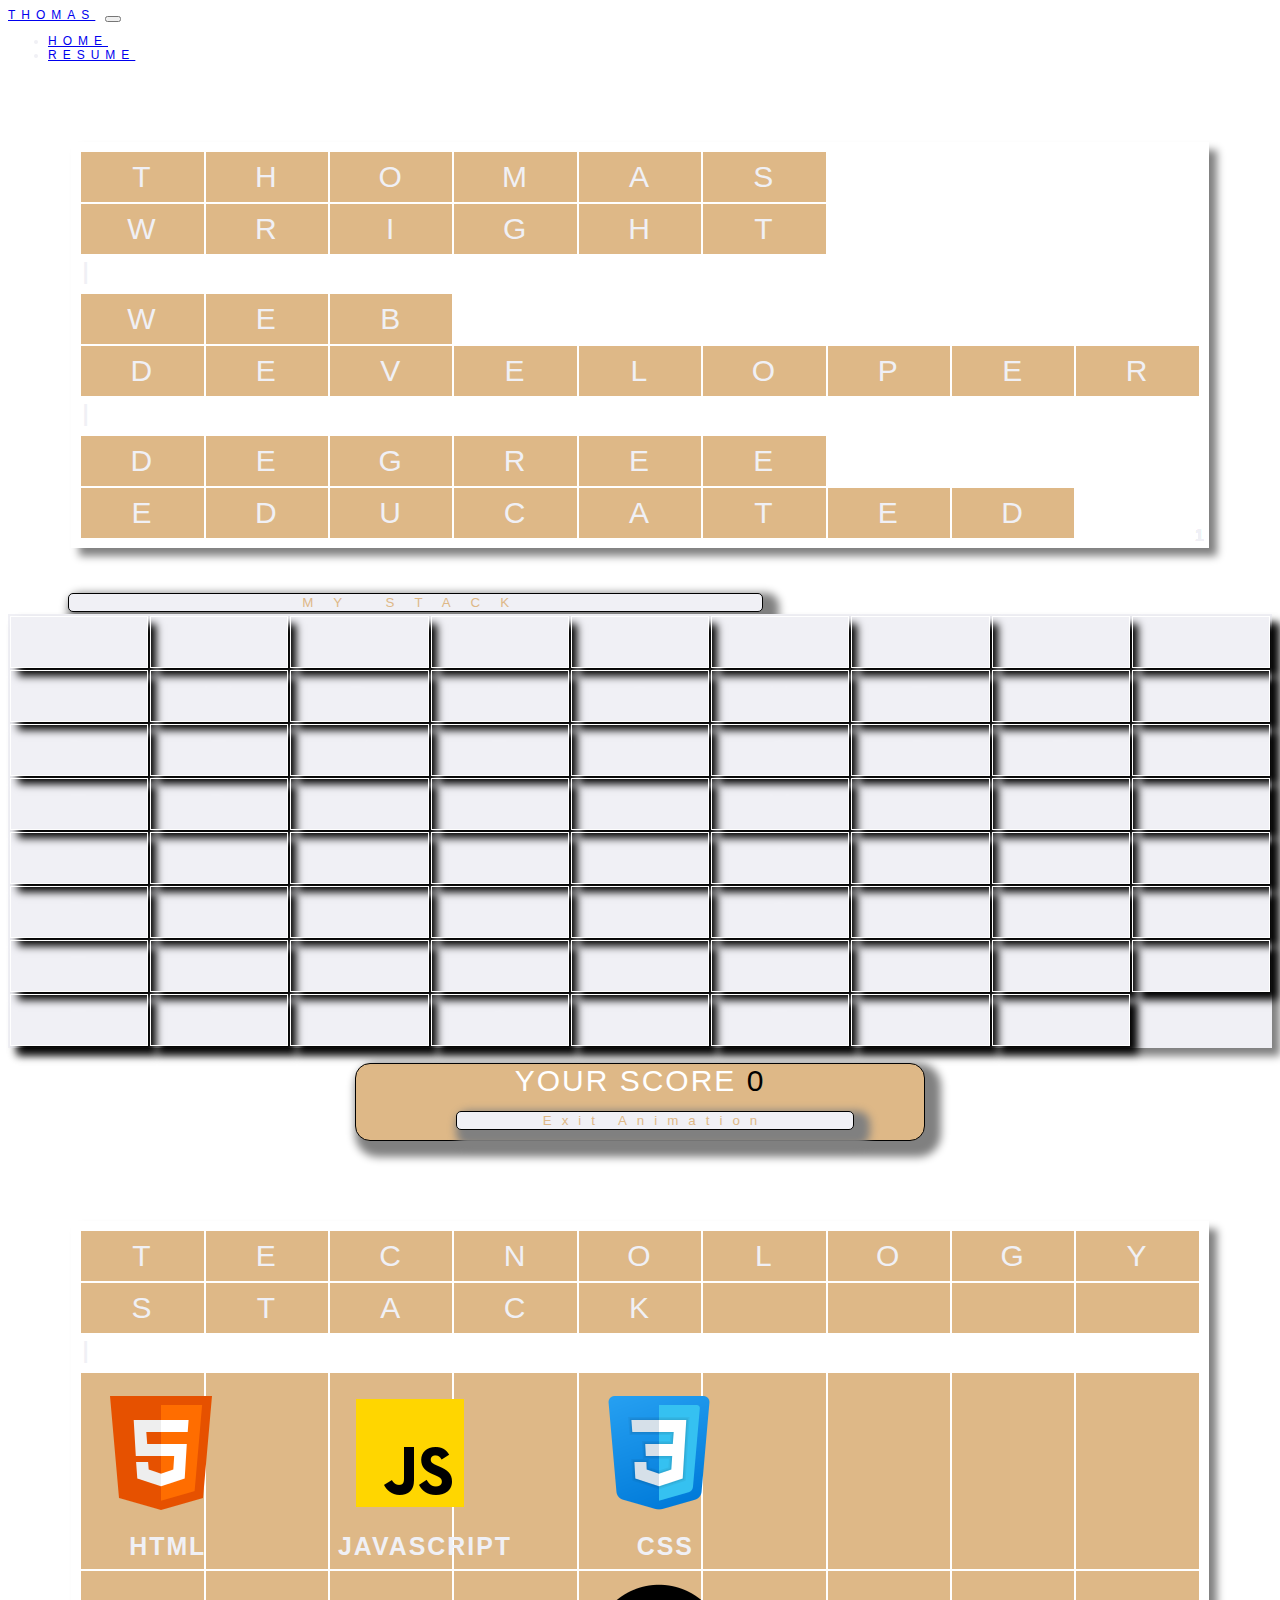
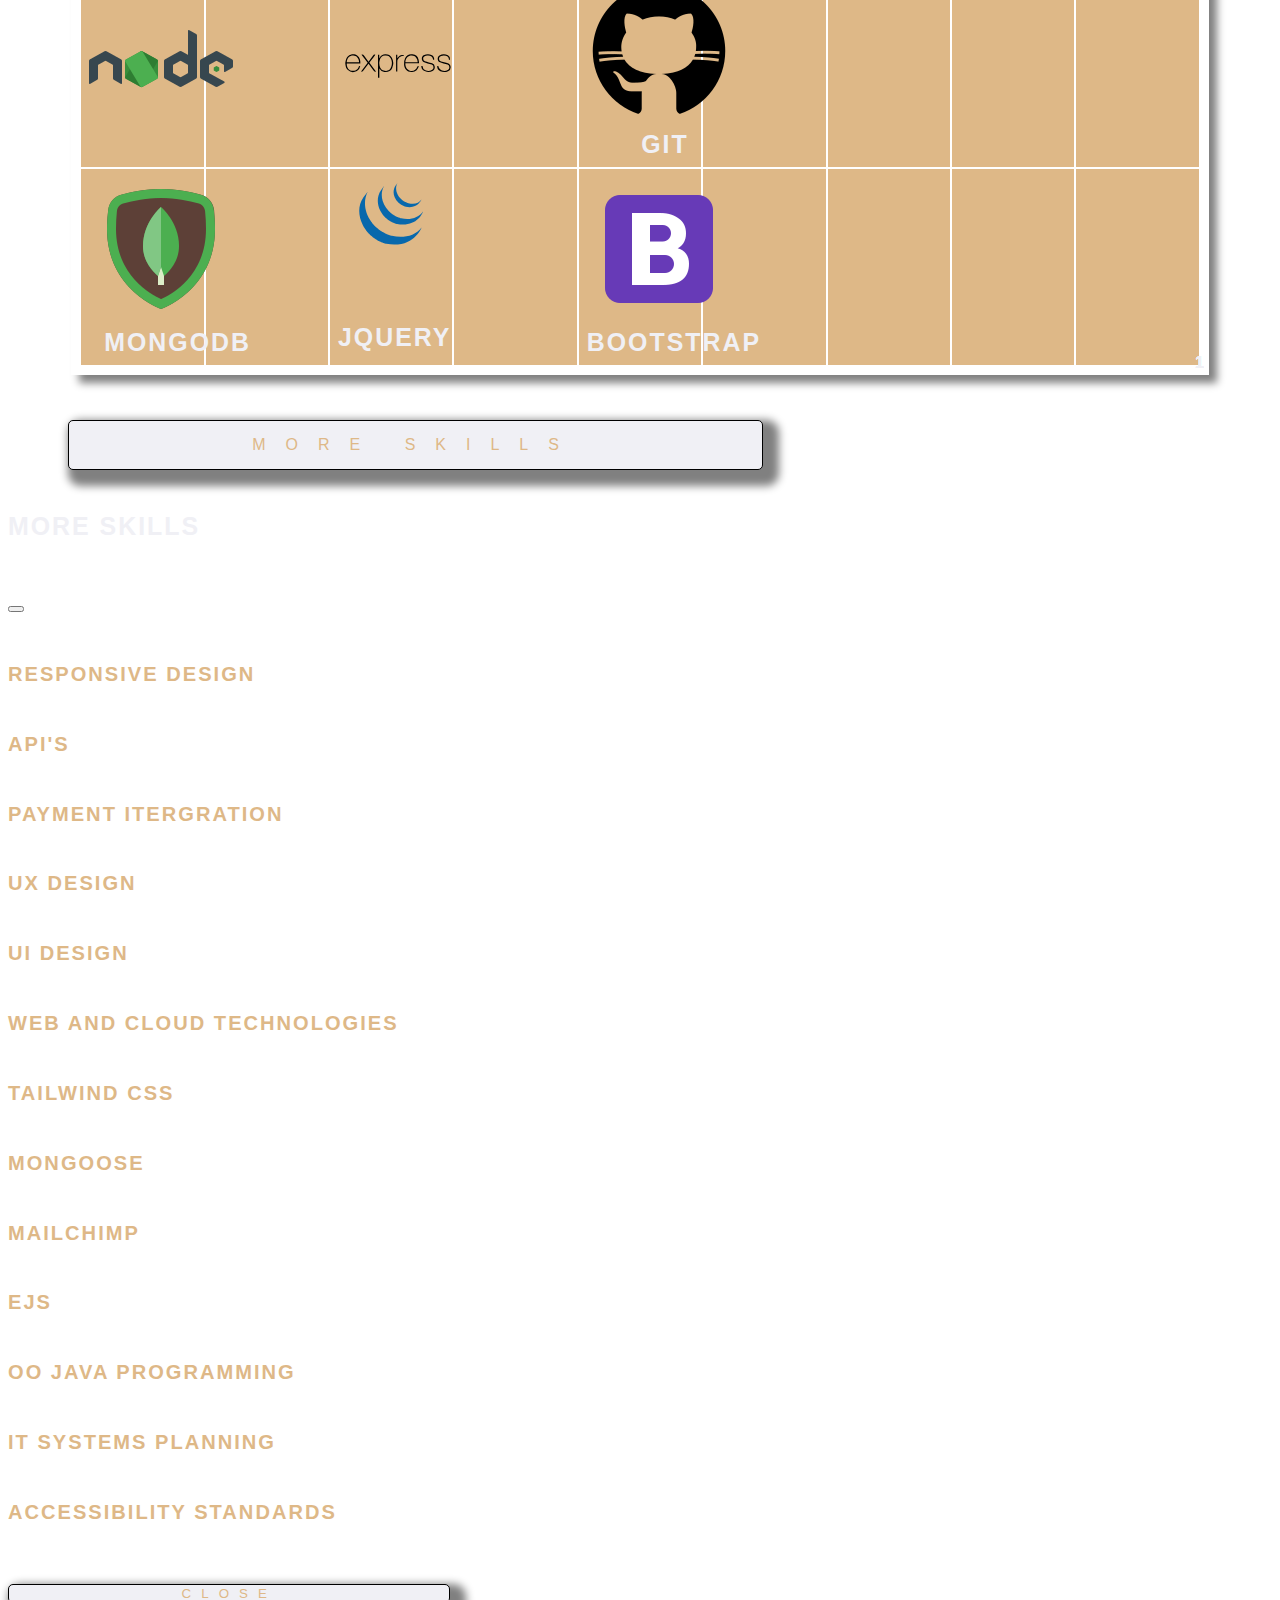
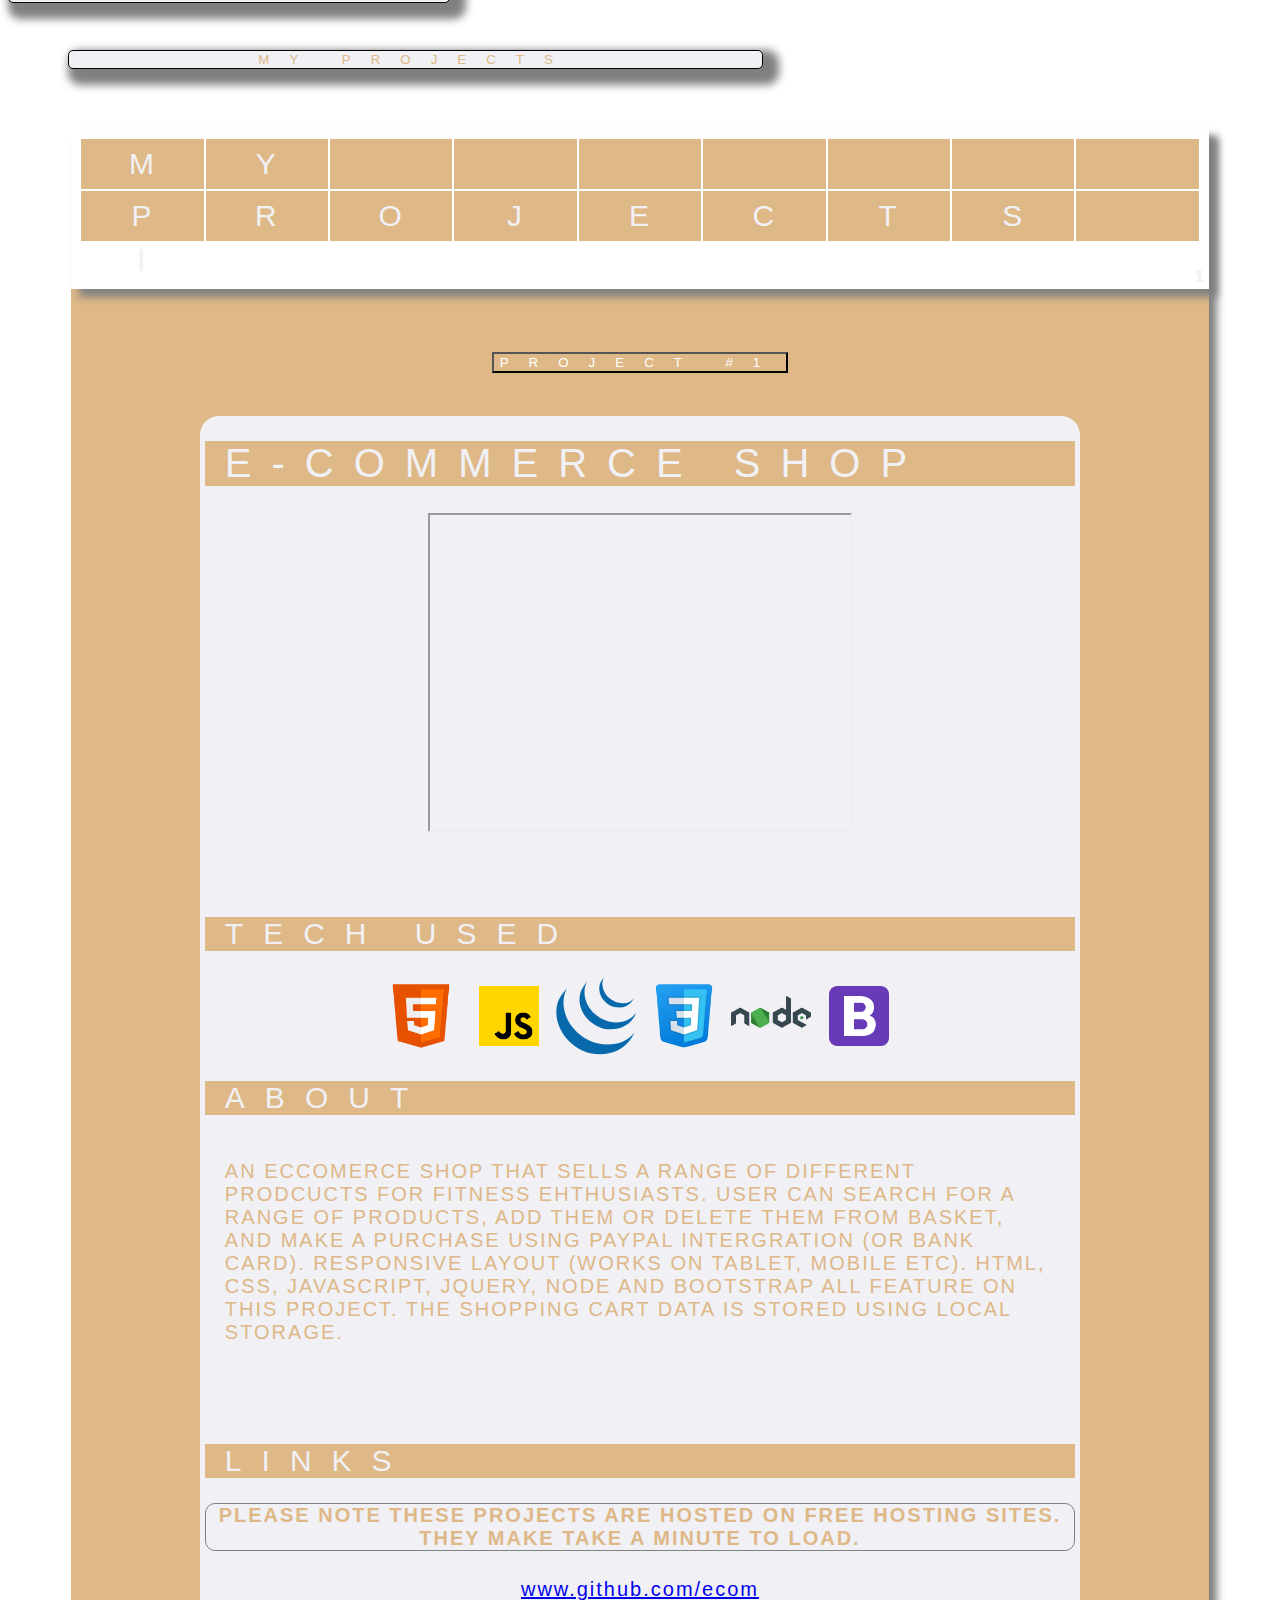
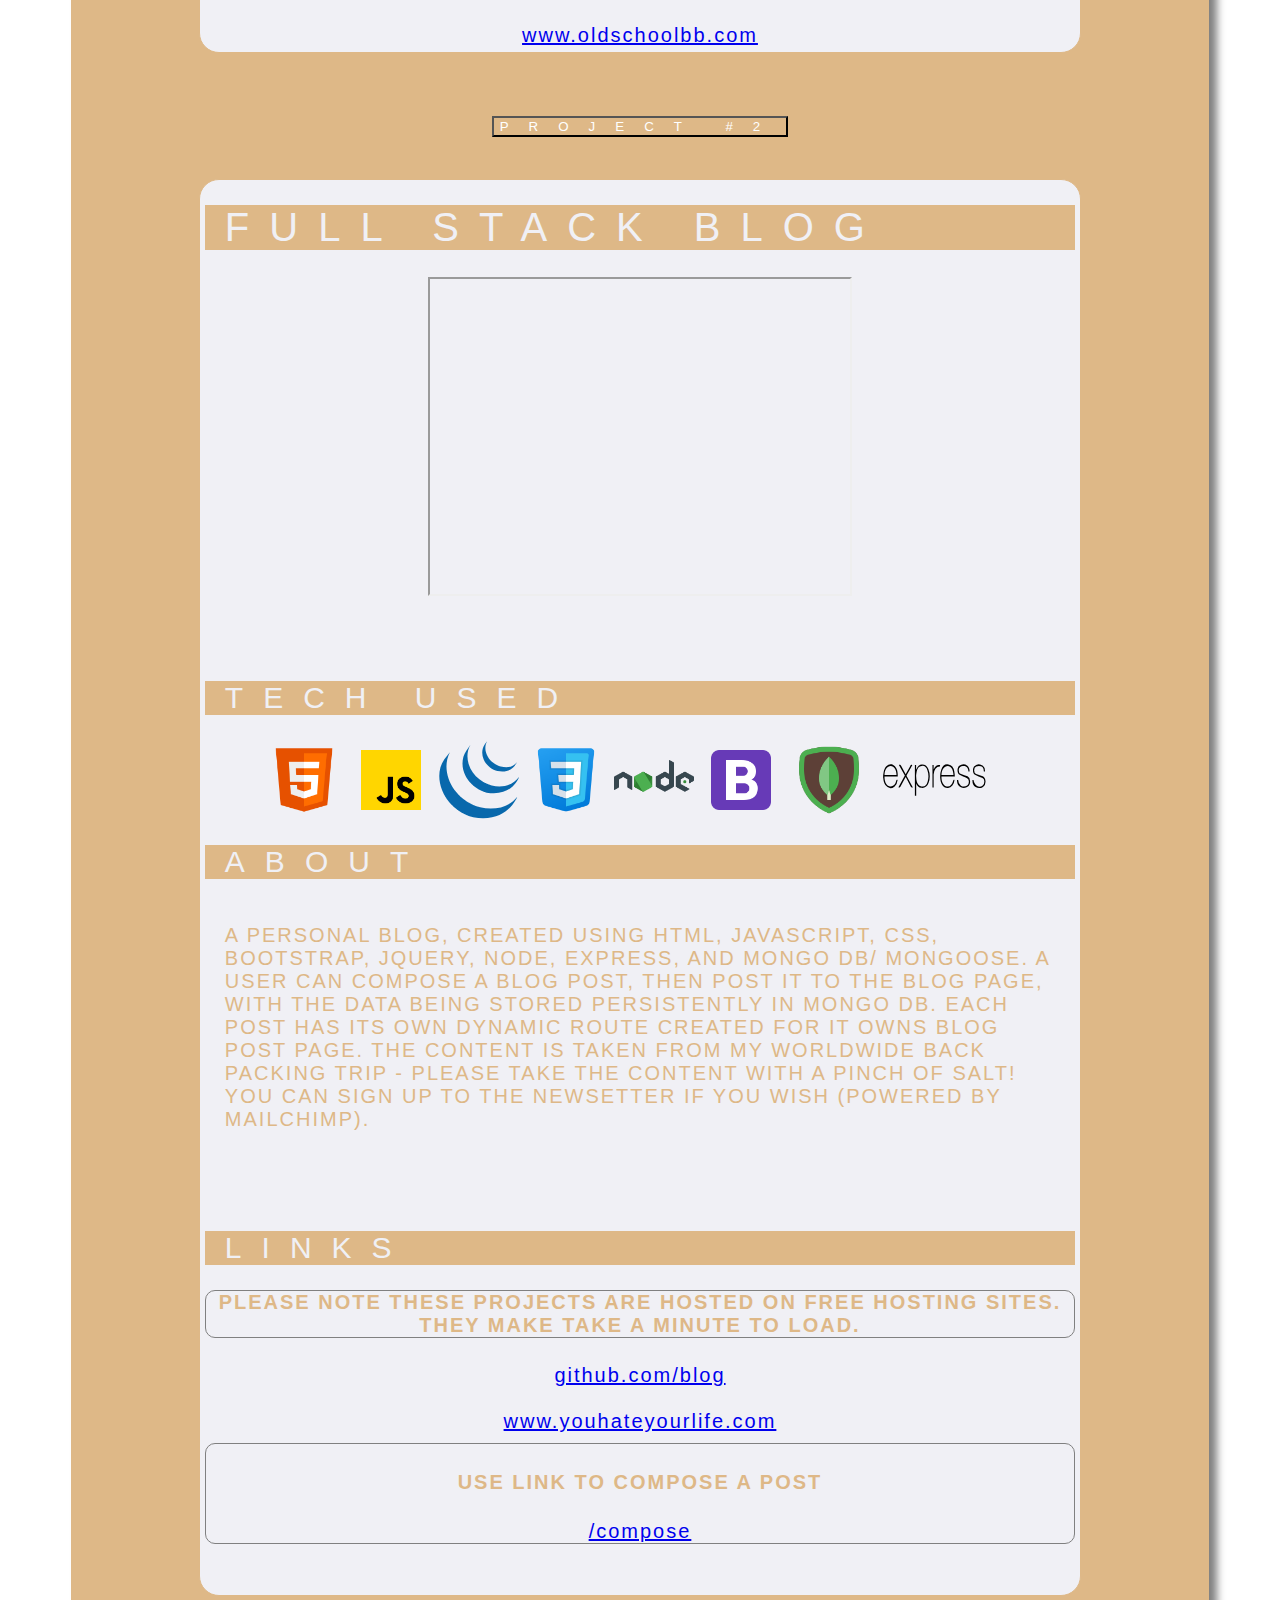
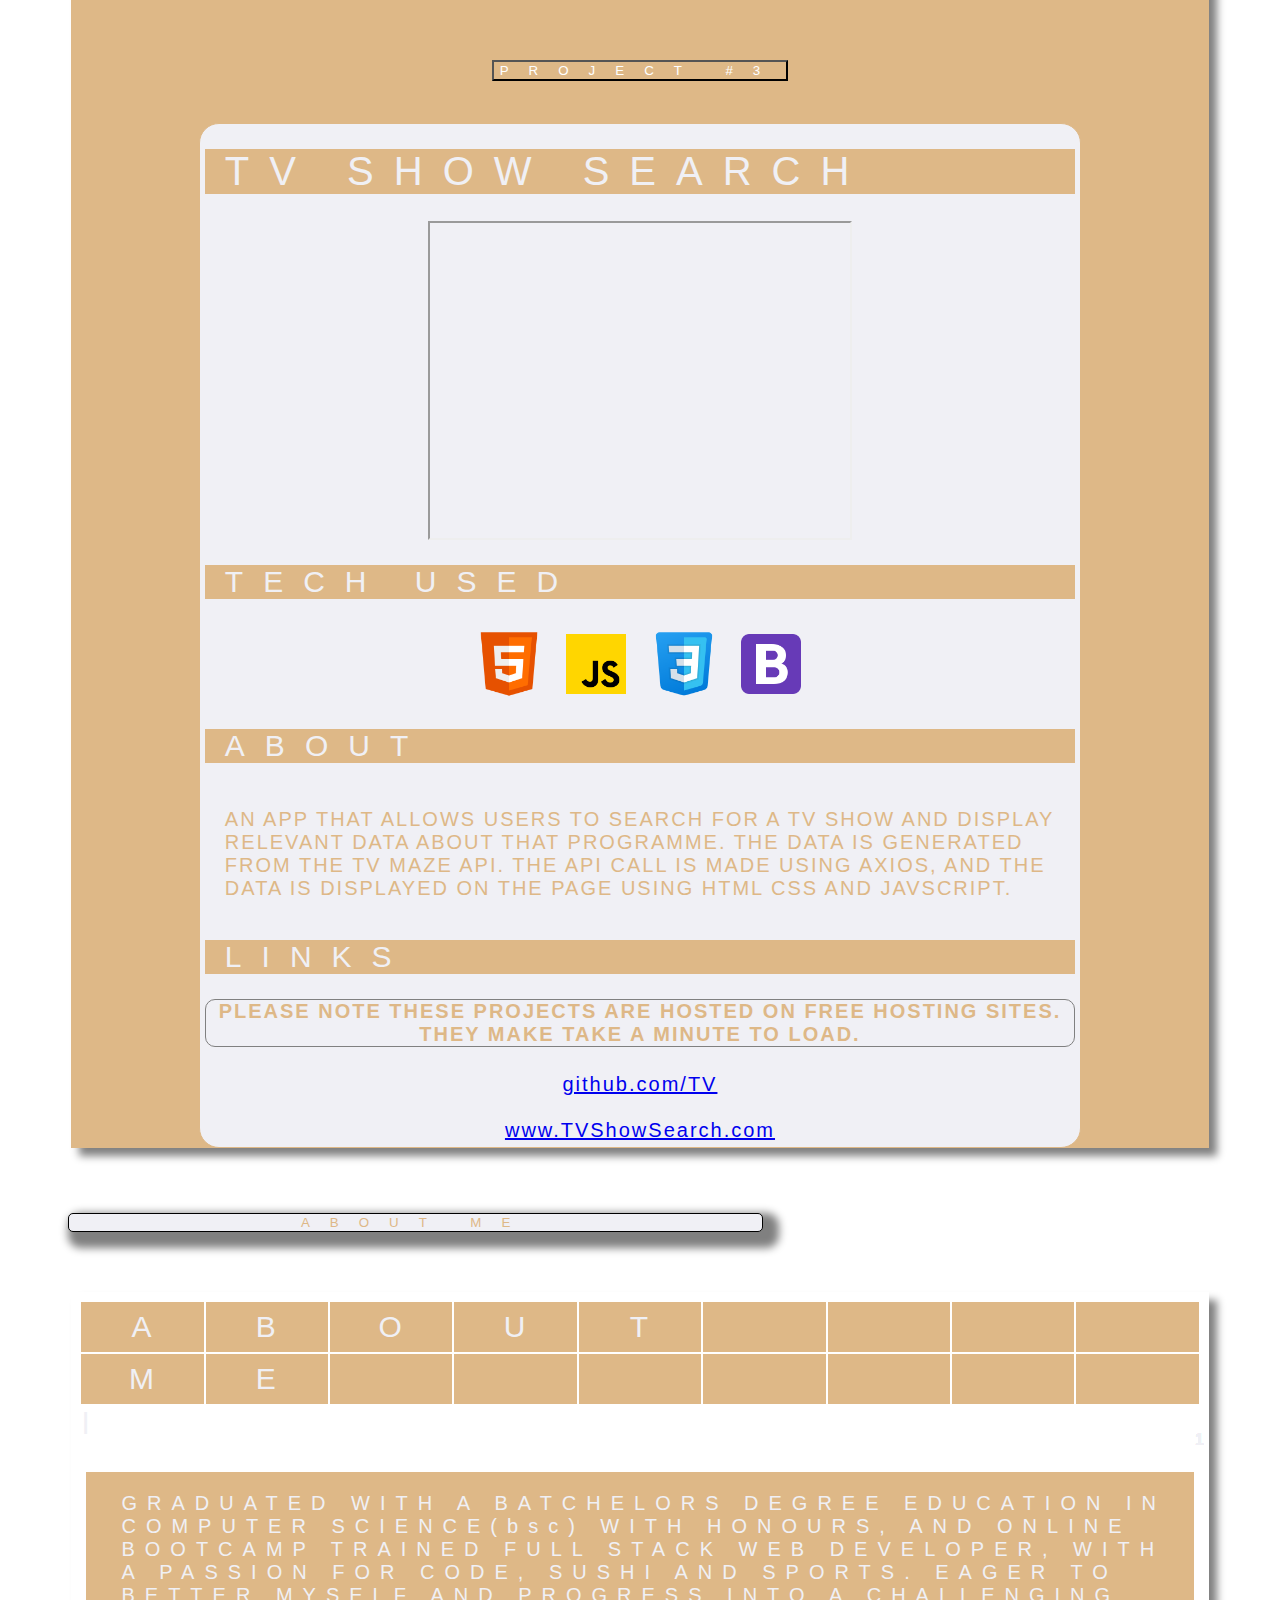
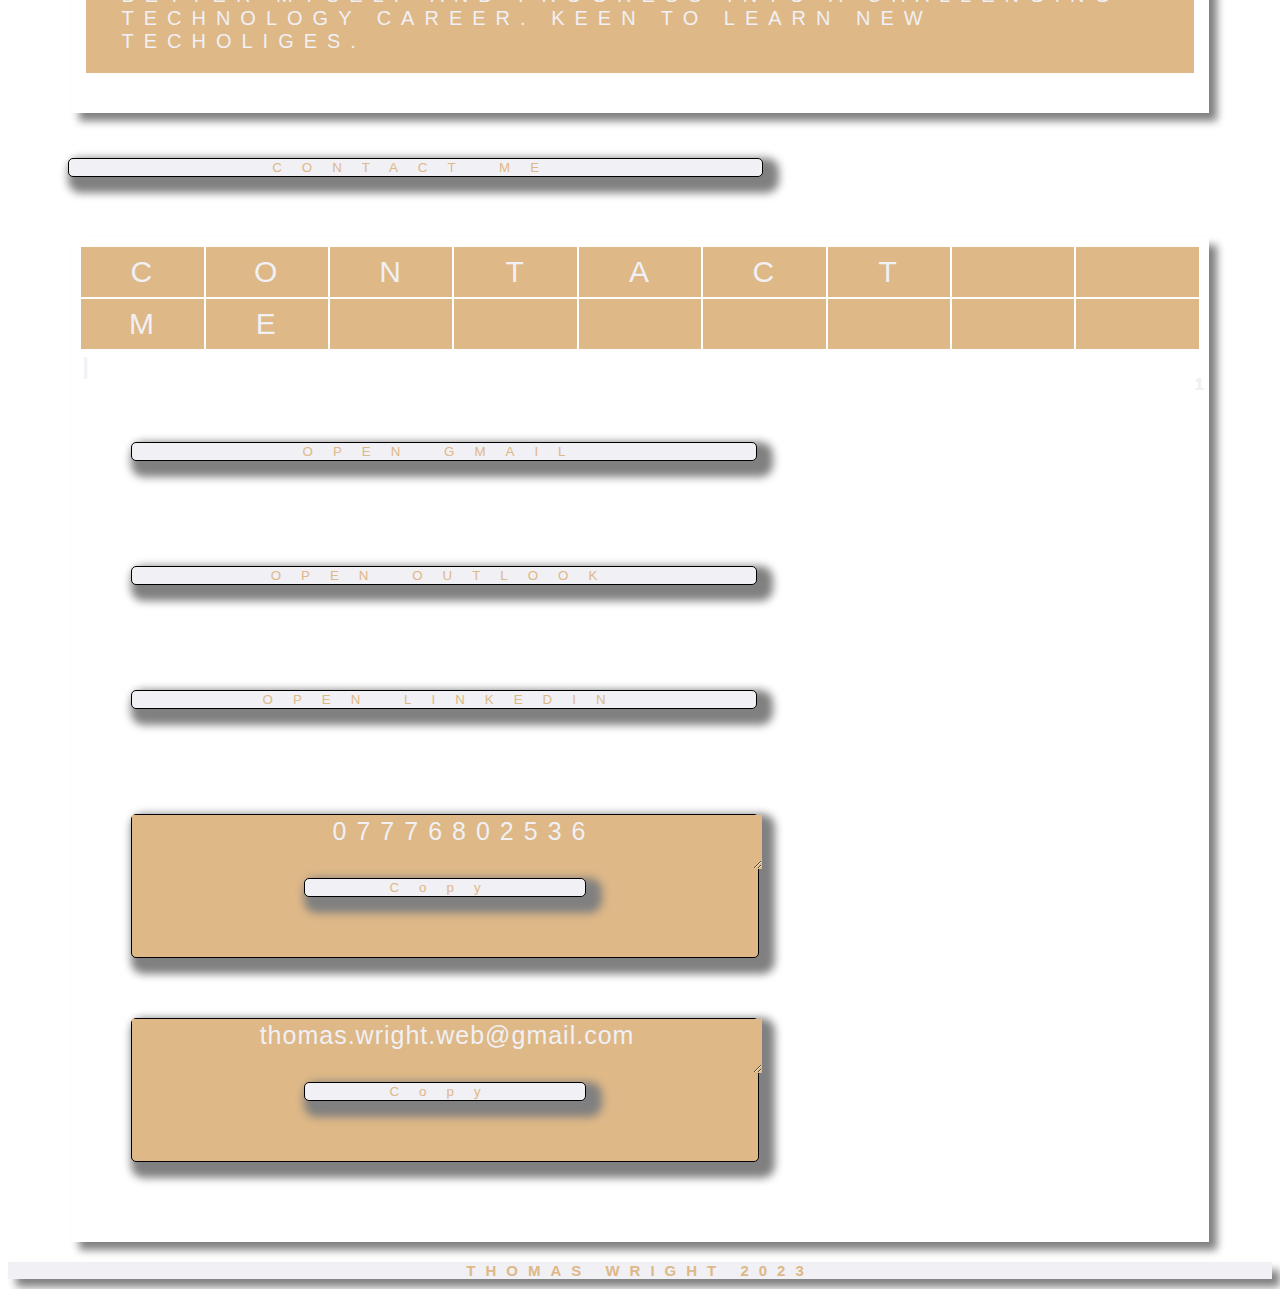
==== index.html @ 9de0d14c "Add files via upload" ====
<!DOCTYPE html>

<html>

<head>
   <meta charset="utf-8">
   <meta http-equiv="X-UA-Compatible" content="IE=edge">
   <title>Tommy Wright </title>
   <meta name="description" content="">
   <meta name="viewport" content="width=device-width, initial-scale=1">

   <link rel="stylesheet" href="https://cdnjs.cloudflare.com/ajax/libs/animate.css/4.1.1/animate.min.css" />
   <script src="https://code.jquery.com/jquery-3.6.3.js" integrity="sha256-nQLuAZGRRcILA+6dMBOvcRh5Pe310sBpanc6+QBmyVM="
      crossorigin="anonymous"></script>
   <script src="https://cdn.jsdelivr.net/npm/@popperjs/core@2.11.6/dist/umd/popper.min.js"
      integrity="sha384-oBqDVmMz9ATKxIep9tiCxS/Z9fNfEXiDAYTujMAeBAsjFuCZSmKbSSUnQlmh/jp3"
      crossorigin="anonymous"></script>

   <link href="https://cdn.jsdelivr.net/npm/bootstrap@5.3.0-alpha1/dist/css/bootstrap.min.css" rel="stylesheet"
      integrity="sha384-GLhlTQ8iRABdZLl6O3oVMWSktQOp6b7In1Zl3/Jr59b6EGGoI1aFkw7cmDA6j6gD" crossorigin="anonymous">
   <link rel="stylesheet" href="styles.css">

</head>

<body>
   <nav class="navbar navbar-expand-lg bg-body-tertiary fixed-top" id="nav">
      <div class="container-fluid">
         <a class="navbar-brand" href="#"> THOMAS</a>
         <button class="navbar-toggler" type="button" data-bs-toggle="collapse" data-bs-target="#navbarNav"
            aria-controls="navbarNav" aria-expanded="false" aria-label="Toggle navigation">
            <span class="navbar-toggler-icon"></span>
         </button>
         <div class="collapse navbar-collapse" id="navbarNav">
            <ul class="navbar-nav">
               <li class="nav-item">
                  <a class="nav-link" href="index.html">HOME</a>
               </li>
               <li class="nav-item">
                  <a class="nav-link" href="resume.html">RESUME</a>
               </li>


            </ul>
         </div>
      </div>
   </nav>


   <div id="second">


   </div>

   <table id="table2" style="width:90%" style="table-layout:fixed">
      <tr>
         <td class="pieceColor">T <span class="number">1</span></td>
         <td class="pieceColor">H <span class="number">1</span></td>
         <td class="pieceColor">O <span class="number">1</span></td>
         <td class="pieceColor">M <span class="number">1</span></td>
         <td class="pieceColor">A <span class="number">1</span></td>
         <td class="pieceColor">S <span class="number">1</span></td>

      </tr>
      <tr>
         <td class="pieceColor">W<span class="number">1</span></td>
         <td class="pieceColor">R <span class="number">1</span></td>
         <td class="pieceColor">I <span class="number">1</span></td>
         <td class="pieceColor">G <span class="number">1</span></td>
         <td class="pieceColor">H <span class="number">1</span></td>
         <td class="pieceColor">T <span class="number">1</span></td>


      </tr>

      <tr>
         <td>l</td>
      </tr>


      <td class="pieceColor">W<span class="number">1</span></td>
      <td class="pieceColor">E <span class="number">1</span></td>
      <td class="pieceColor">B <span class="number">1</span></td>


      </tr>
      <tr>
         <td class="pieceColor">D<span class="number">1</span></td>
         <td class="pieceColor">E <span class="number">1</span></td>
         <td class="pieceColor">V <span class="number">1</span></td>
         <td class="pieceColor">E <span class="number">1</span></td>
         <td class="pieceColor">L <span class="number">1</span></td>
         <td class="pieceColor">O <span class="number">1</span></td>
         <td class="pieceColor">P <span class="number">1</span></td>
         <td class="pieceColor">E <span class="number">1</span></td>
         <td class="pieceColor">R <span class="number">1</span></td>
      </tr>
      <tr>
         <td>l</td>
      </tr>
      <tr>
         <td class="pieceColor">D<span class="number">1</span></td>
         <td class="pieceColor">E <span class="number">1</span></td>
         <td class="pieceColor">G <span class="number">1</span></td>
         <td class="pieceColor">R <span class="number">1</span></td>
         <td class="pieceColor">E <span class="number">1</span></td>
         <td class="pieceColor">E <span class="number">1</span></td>


      </tr>
      <tr>

         <td class="pieceColor">E <span class="number">1</span></td>
         <td class="pieceColor">D <span class="number">1</span></td>
         <td class="pieceColor">U <span class="number">1</span></td>
         <td class="pieceColor">C <span class="number">1</span></td>
         <td class="pieceColor">A <span class="number">1</span></td>
         <td class="pieceColor">T <span class="number">1</span></td>
         <td class="pieceColor">E <span class="number">1</span></td>
         <td class="pieceColor">D <span class="number">1</span></td>

      </tr>

   </table>

   <button id="continue1">MY STACK</button>


   </div>
   <table id="table" style="width:100%" style="table-layout:fixed">
      <tr>
         <td class="piece"></td>
         <td class="piece"></td>
         <td class="piece"></td>
         <td class="piece"></td>
         <td class="piece"></td>

         <td class="piece" id="piece1">T <span class="number">1</span></td>
         <td class="piece"></td>
         <td class="piece"></td>
         <td class="piece"></td>
      </tr>

      <tr>
         <td class="piece"></td>
         <td class="piece" id="piece7">W <span class="number">4</span></td>
         <td class="piece" id="piece8">R <span class="number">1</span></td>
         <td class="piece" id="piece9">I <span class="number">1</span></td>
         <td class="piece" id="piece10">G <span class="number">2</span></td>
         <td class="piece" id="piece2">H <span class="number">4</span></td>
         <td class="piece" id="piece11">T <span class="number">1</span></td>
         <td class="piece"> </td>
         <td class="piece"> </td>
      </tr>
      <tr>
         <td class="piece" id="piece14">D<span class="number">2</span> </td>
         <td class="piece" id="piece12">E<span class="number">1</span></td>
         <td class="piece" id="piece15">V <span class="number">4</span></td>
         <td class="piece" id="piece16">E<span class="number">1</span></td>
         <td class="piece" id="piece17">L<span class="number">1</span></td>
         <td class="piece" id="piece3">O<span class="number">1</span></td>
         <td class="piece" id="piece18">P<span class="number">3</span></td>
         <td class="piece" id="piece19">E<span class="number">1</span></td>
         <td class="piece" id="piece20">R<span class="number">1</span></td>
      </tr>
      <tr>
         <td class="piece" id="piece21">E <span class="number">1</span></td>
         <td class="piece" id="piece13">B<span class="number">3</span></td>
         <td class="piece"></td>
         <td class="piece"></td>
         <td class="piece"></td>
         <td class="piece" id="piece4">M<span class="number">3</span></td>
         <td class="piece"></td>
         <td class="piece"></td>
         <td class="piece"> </td>
      </tr>
      <tr>
         <td class="piece" id="piece22">G <span class="number">2</span></td>
         <td class="piece"></td>
         <td class="piece"></td>
         <td class="piece"></td>
         <td class="piece"></td>
         <td class="piece" id="piece5">A<span class="number">1</span></td>
         <td class="piece"></td>
         <td class="piece"></td>
         <td class="piece"> </td>
      </tr>
      <tr>
         <td class="piece" id="piece23">R <span class="number">1</span></td>
         <td class="piece"></td>
         <td class="piece"></td>
         <td class="piece"></td>
         <td class="piece"></td>
         <td class="piece" id="piece6">S<span class="number">1</span></td>
         <td class="piece"></td>
         <td class="piece"></td>
         <td class="piece"> </td>
      </tr>
      <tr>
         <td class="piece" id="piece24">E <span class="number">3</span></td>
         <td class="piece"></td>
         <td class="piece"></td>
         <td class="piece"></td>
         <td class="piece"></td>
         <td class="piece"></td>
         <td class="piece"></td>
         <td class="piece"></td>
         <td class="piece"> </td>
      </tr>
      <tr>
         <td class="piece" id="piece25">E <span class="number">1</span></td>
         <td class="piece" id="piece26">D <span class="number">2</span></td>
         <td class="piece" id="piece27">U <span class="number">1</span></td>
         <td class="piece" id="piece28">C <span class="number">3</span></td>
         <td class="piece" id="piece29">A <span class="number">1</span></td>
         <td class="piece" id="piece30">T <span class="number">1</span></td>
         <td class="piece" id="piece31">E <span class="number">3</span></td>
         <td class="piece" id="piece32">D <span class="number">2</span></td>
      </tr>

   </table>


   <div id="scoreboard"> YOUR SCORE <span id="score"> 0 </span> <br>
      <button id="exitButton" onClick="Exit();">Exit Animation</button>
   </div>



   <div id="hideAll">
      <div id="techStack">

         <table id="table3" style="width:90%" style="table-layout:fixed">
            <tr>

               <td class="pieceColor">T <span class="number">1</span></td>
               <td class="pieceColor">E<span class="number">1</span></td>
               <td class="pieceColor">C<span class="number">1</span></td>
               <td class="pieceColor">N<span class="number">1</span></td>
               <td class="pieceColor">O<span class="number">1</span></td>
               <td class="pieceColor">L<span class="number">1</span></td>
               <td class="pieceColor">O<span class="number">1</span></td>
               <td class="pieceColor"> G<span class="number">1</span></td>
               <td class="pieceColor"> Y<span class="number">1</span></td>

            </tr>
            <tr>
               <td class="pieceColor">S<span class="number">1</span></td>
               <td class="pieceColor">T <span class="number">1</span></td>
               <td class="pieceColor">A <span class="number">1</span></td>
               <td class="pieceColor">C <span class="number">1</span></td>
               <td class="pieceColor">K <span class="number">1</span></td>
               <td class="pieceColor"><span class="number">1</span></td>
               <td class="pieceColor"></td>
               <td class="pieceColor"></td>
               <td class="pieceColor"></td>

            <tr>
               <td>l</td>
            </tr>

            </tr>
            <tr>

               <td class="pieceColor">
                  <img id="lol" src="images/icons8-html-5-144.png">
                  <h5 id="first1" class="techText">HTML</h5>
               </td>

               <td class="pieceColor"></td>
               <td class="pieceColor"> <img src="images/icons8-javascript-144.png" alt="">
                  <h5 id="seventh1" class="techText">JAVASCRIPT</h5>
               </td>
               <td class="pieceColor"></td>
               <td class="pieceColor"> <img src="images/icons8-css3-144.png">
                  <h5 id="second1" class="techText">CSS</h5>
               </td>
               <td class="pieceColor"></td>
               <td class="pieceColor"></td>
               <td class="pieceColor"></td>
               <td class="pieceColor"></td>


            </tr>
            <tr>
               <td class="pieceColor"> <img src="images/icons8-nodejs-144.png" alt=""></td>
               <td class="pieceColor"></td>
               <td class="pieceColor"> <img id="express" src="images/expressjs-ar21.svg" alt=""></td>
               <td class="pieceColor"></td>
               <td class="pieceColor"> <img src="images/icons8-github-144.png">
                  <h5 id="third1" class="techText">GIT</h5>
               </td>
               <td class="pieceColor"></td>
               <td class="pieceColor"></td>
               <td class="pieceColor"></td>
               <td class="pieceColor"></td>

            </tr>
            <tr>
               <td class="pieceColor"> <img src="images/icons8-mongodb-144.png">
                  <h5 id="fourth1" class="techText">MONGODB</h5>
               </td>
               <td class="pieceColor"></td>
               <td id="jQ" class="pieceColor"> <img src="images/jquery-icon.svg">
                  <h5 id="fifth1" class="techText">JQUERY</h5>
               </td>
               <td class="pieceColor"></td>
               <td class="pieceColor"> <img src="images/icons8-bootstrap-144.png">
                  <h5 id="sixth1" class="techText">BOOTSTRAP</h5>
               </td>
               <td class="pieceColor"></td>
               <td class="pieceColor"></td>
               <td class="pieceColor"></td>
               <td id="hideNumber" class="pieceColor"></td>


            </tr>
         </table>









         <!-- Button trigger modal -->
         <button type="button" class="btn" data-bs-toggle="modal" id="otherSkillsModal" data-bs-target="#exampleModal">
            MORE SKILLS
         </button>

         <!-- Modal -->
         <div class="modal fade" id="exampleModal" tabindex="-1" aria-labelledby="exampleModalLabel" aria-hidden="true">
            <div class="modal-dialog">
               <div class="modal-content">
                  <div class="modal-header">
                     <h5 class="modal-title" id="exampleModalLabel">MORE SKILLS</h5>
                     <button type="button" class="btn-close" data-bs-dismiss="modal" aria-label="Close"></button>
                  </div>
                  <div class="modal-body">
                     <H6>RESPONSIVE DESIGN</H6>
                     <H6>API'S</H6>
                     <h6>PAYMENT ITERGRATION</h6>
                     <H6>UX DESIGN</H6>
                     <H6>UI DESIGN</H6>
                     <H6>WEB AND CLOUD TECHNOLOGIES</H6>
                     <H6>TAILWIND CSS</H6>
                     <H6>MONGOOSE</H6>
                     <H6>MAILCHIMP</H6>
                     <H6>EJS</H6>
                     <h6>OO JAVA PROGRAMMING</h6>
                     <H6>IT SYSTEMS PLANNING</H6>
                     <h6>ACCESSIBILITY STANDARDS</h6>
                  </div>
                  <div class="modal-footer">
                     <button type="button" id="closeModal" class="btn " data-bs-dismiss="modal">CLOSE</button>

                  </div>
               </div>
            </div>
         </div>

         <button id="continue2">MY PROJECTS</button>


         <div id="projectsDiv">
            <div id="projects">
               <table id="table3" style="width:100%" style="table-layout:fixed">
                  <tr>

                     <td class="pieceColor">M <span class="number"></span></td>
                     <td class="pieceColor">Y<span class="number">1</span></td>
                     <td class="pieceColor"><span class="number">1</span></td>
                     <td class="pieceColor"><span class="number">1</span></td>
                     <td class="pieceColor"><span class="number">1</span></td>
                     <td class="pieceColor"><span class="number">1</span></td>
                     <td class="pieceColor"><span class="number">1</span></td>
                     <td class="pieceColor"> <span class="number">1</span></td>
                     <td class="pieceColor"> <span class="number">1</span></td>

                  </tr>
                  <tr>
                     <td class="pieceColor">P<span class="number">1</span></td>
                     <td class="pieceColor">R <span class="number">1</span></td>
                     <td class="pieceColor">O <span class="number">1</span></td>
                     <td class="pieceColor">J <span class="number">1</span></td>
                     <td class="pieceColor">E <span class="number">1</span></td>
                     <td class="pieceColor">C<span class="number">1</span></td>
                     <td class="pieceColor">T<span class="number">1</span></td>
                     <td class="pieceColor">S<span class="number">1</span></td>
                     <td class="pieceColor"><span class="number"></span></td>
                  </tr>

                  <tr>
                     <td>l</td>
                  </tr>
               </table>

               <div class="accordion" id="accordionPanelsStayOpenExample">
                  <div class="accordion-item">
                     <h2 class="accordion-header" id="panelsStayOpen-headingOne">
                        <button class="accordion-button" type="button" data-bs-toggle="collapse"
                           data-bs-target="#panelsStayOpen-collapseOne" aria-expanded="true"
                           aria-controls="panelsStayOpen-collapseOne">
                           PROJECT #1
                        </button>
                     </h2>
                     <div id="panelsStayOpen-collapseOne" class="accordion-collapse collapse show"
                        aria-labelledby="panelsStayOpen-headingOne">
                        <div class="accordion-body">
                           <tr>
                              <td>
                                 <div id="firstProjectDiv" width="90%">
                                    <h1 id="shopTitle" class="projectTitles">E-COMMERCE SHOP</h1>
                                    <iframe allow="fullscreen;" width="420" height="315"
                                       src="https://www.youtube.com/embed/X6beZBrcG3o">
                                    </iframe>
                                    <br>
                                    <p>
                                    <h2 class="projectTitles">TECH USED</h2>
                                    <div>
                              <td><img src="images/icons8-html-5-144.png" alt="" width="80px" height="80px"></td>
                              <td><img src="images/icons8-javascript-144.png" width="80px" height="80px" alt=""></td>
                              <td><img src="images/jquery-icon.svg" width="80px" height="80px" alt=""></td>
                              <td><img src="images/icons8-css3-144.png" width="80px" height="80px" alt=""></td>
                              <td><img src="images/icons8-nodejs-144.png" width="80px" height="80px" alt=""></td>
                              <td><img src="images/icons8-bootstrap-144.png" width="80px" height="80px" alt=""></td>
                        </div>
                        <h2 class="projectTitles">ABOUT</h2>
                        <DIV>
                           <P>
                              AN ECCOMERCE SHOP THAT SELLS A RANGE OF DIFFERENT PRODCUCTS FOR FITNESS EHTHUSIASTS.
                              USER CAN SEARCH FOR A RANGE OF PRODUCTS, ADD THEM OR DELETE THEM FROM BASKET, AND MAKE A
                              PURCHASE USING
                              PAYPAL INTERGRATION (OR BANK CARD).
                              RESPONSIVE LAYOUT
                              (WORKS ON TABLET, MOBILE ETC). HTML, CSS, JAVASCRIPT, JQUERY, NODE AND
                              BOOTSTRAP ALL
                              FEATURE
                              ON THIS PROJECT.
                              THE SHOPPING CART DATA IS STORED USING LOCAL STORAGE.
                           </P>
                        </DIV>
                        </p>
                        <div>
                           <h2 class="projectTitles">LINKS</h2>
                           <H4 class="linkNote">PLEASE NOTE THESE PROJECTS ARE HOSTED ON FREE HOSTING SITES. THEY MAKE
                              TAKE
                              A
                              MINUTE TO LOAD. </H4>
                           <a target="_blank"
                              href="https://github.com/tommyWrightWeb/ecommerceBBShop">www.github.com/ecom
                           </a>
                           <br>
                           <br>
                           <a target="_blank"
                              href="https://oldschoolbb-dzvw.onrender.com/index.html">www.oldschoolbb.com</a>
                        </div>
                     </div>

                  </div>
               </div>
            </div>
            <div class="accordion-item">
               <h2 class="accordion-header" id="panelsStayOpen-headingTwo">
                  <button class="accordion-button collapsed" type="button" data-bs-toggle="collapse"
                     data-bs-target="#panelsStayOpen-collapseTwo" aria-expanded="false"
                     aria-controls="panelsStayOpen-collapseTwo">
                     PROJECT #2
                  </button>
               </h2>
               <div id="panelsStayOpen-collapseTwo" class="accordion-collapse collapse"
                  aria-labelledby="panelsStayOpen-headingTwo">
                  <div class="accordion-body">
                     <tr>
                        <td>
                           <div id="firstProjectDiv" width="90%">
                              <h1 class="projectTitles">FULL STACK BLOG</h1>
                              <iframe allow="fullscreen;" width="420" height="315"
                                 src="https://www.youtube.com/embed/e3M7tzpkNak">
                              </iframe>
                              <br>
                              <p>
                              <h2 class="projectTitles">TECH USED</h2>
                              <div>
                        <td><img src="images/icons8-html-5-144.png" alt="" width="80px" height="80px"></td>
                        <td><img src="images/icons8-javascript-144.png" width="80px" height="80px" alt=""></td>
                        <td><img src="images/jquery-icon.svg" width="80px" height="80px" alt=""></td>
                        <td><img src="images/icons8-css3-144.png" width="80px" height="80px" alt=""></td>
                        <td><img src="images/icons8-nodejs-144.png" width="80px" height="80px" alt=""></td>
                        <td><img src="images/icons8-bootstrap-144.png" width="80px" height="80px" alt=""></td>

                        <td><img src="images/icons8-mongodb-144.png" width="80px" height="80px" alt=""></td>
                        <td><img src="images/expressjs-ar21.svg" width="140px" height="80px" alt=""></td>
                  </div>
                  <h2 class="projectTitles">ABOUT</h2>
                  <DIV>
                     <P>
                        A PERSONAL BLOG, CREATED USING HTML, JAVASCRIPT, CSS, BOOTSTRAP, JQUERY, NODE, EXPRESS, AND
                        MONGO
                        DB/
                        MONGOOSE. A USER CAN COMPOSE A BLOG POST, THEN POST IT TO THE BLOG PAGE, WITH THE DATA BEING
                        STORED
                        PERSISTENTLY IN MONGO DB. EACH POST HAS ITS OWN DYNAMIC ROUTE CREATED FOR IT OWNS BLOG POST
                        PAGE.
                        THE CONTENT IS TAKEN FROM MY WORLDWIDE BACK PACKING TRIP - PLEASE TAKE THE CONTENT WITH A PINCH
                        OF
                        SALT!
                        YOU CAN SIGN UP TO THE NEWSETTER IF YOU WISH (POWERED BY MAILCHIMP).
                     </P>
                  </DIV>
                  </p>
                  <div>
                     <h2 class="projectTitles">LINKS</h2>
                     <H4 class="linkNote">PLEASE NOTE THESE PROJECTS ARE HOSTED ON FREE HOSTING SITES. THEY MAKE TAKE A
                        MINUTE
                        TO LOAD.</H4>
                     <a target="_blank" href="https://github.com/tommyWrightWeb/youHateYourLife">github.com/blog</a>
                     <br> <br>
                     <a target="_blank" href="https://plum-attractive-antelope.cyclic.app/">www.youhateyourlife.com
                     </a>
                     <div id="compose">
                        <h4>USE LINK TO COMPOSE A POST</h4>
                        <a target="_blank" href="https://plum-attractive-antelope.cyclic.app/compose">/compose
                        </a>
                     </div>
                     <br>
                     <br>

                  </div>
               </div>
            </div>

         </div>
         <div class="accordion-item">
            <h2 class="accordion-header" id="panelsStayOpen-headingThree">
               <button class="accordion-button collapsed" type="button" data-bs-toggle="collapse"
                  data-bs-target="#panelsStayOpen-collapseThree" aria-expanded="false"
                  aria-controls="panelsStayOpen-collapseThree">
                  PROJECT #3
               </button>
            </h2>
            <div id="panelsStayOpen-collapseThree" class="accordion-collapse collapse"
               aria-labelledby="panelsStayOpen-headingThree">
               <div id="thirdProjectDiv" class="accordion-body">
                  <h1 class="projectTitles">TV SHOW SEARCH</h1>
                  <iframe allow="fullscreen;" width="420" height="315" src="https://www.youtube.com/embed/itKwtN3djN4">
                  </iframe>
                  <br>
                  <h2 class="projectTitles">TECH USED</h2>
                  <div>
                     <td><img src="images/icons8-html-5-144.png" alt="" width="80px" height="80px"></td>
                     <td><img src="images/icons8-javascript-144.png" width="80px" height="80px" alt=""></td>

                     <td><img src="images/icons8-css3-144.png" width="80px" height="80px" alt=""></td>

                     <td><img src="images/icons8-bootstrap-144.png" width="80px" height="80px" alt=""></td>
                     <h2 class="projectTitles">ABOUT</h2>
                     <DIV>
                        <P>
                           AN APP THAT ALLOWS USERS TO SEARCH FOR A TV SHOW AND DISPLAY RELEVANT DATA ABOUT THAT
                           PROGRAMME.
                           THE DATA IS GENERATED FROM THE TV MAZE API. THE API CALL IS MADE USING AXIOS, AND THE DATA IS
                           DISPLAYED ON THE PAGE USING HTML CSS AND JAVSCRIPT.
                        </P>
                     </DIV>
                     <div>
                        <h2 class="projectTitles">LINKS</h2>
                        <H4 class="linkNote">PLEASE NOTE THESE PROJECTS ARE HOSTED ON FREE HOSTING SITES. THEY MAKE TAKE
                           A
                           MINUTE
                           TO LOAD.</H4>
                        <a target="_blank" href="https://github.com/tommyWrightWeb/SearchForTvShow">github.com/TV</a>
                        <br> <br>
                        <a target="_blank" href="https://search-for-tv-show.vercel.app/">www.TVShowSearch.com
                        </a>
                     </div>
                  </div>
               </div>
            </div>
         </div>
      </div>
   </div>

   </td>



   </div>
   </div>
   <button id="continue3">ABOUT ME</button>
   <div id="ABOUT">
      <table id="table5" style="table-layout:fixed">
         <tr>

            <td class="pieceColor">A<span class="number">1</span></td>
            <td class="pieceColor">B<span class="number">1</span></td>
            <td class="pieceColor">O<span class="number">1</span></td>
            <td class="pieceColor">U<span class="number">1</span></td>
            <td class="pieceColor">T<span class="number">1</span></td>
            <td class="pieceColor"><span class="number">1</span></td>
            <td class="pieceColor"><span class="number">1</span></td>
            <td class="pieceColor"> <span class="number">1</span></td>
            <td class="pieceColor"> <span class="number">1</span></td>

         </tr>
         <tr>
            <td class="pieceColor">M<span class="number">1</span></td>
            <td class="pieceColor">E <span class="number">1</span></td>
            <td class="pieceColor"> <span class="number">1</span></td>
            <td class="pieceColor"> <span class="number">1</span></td>
            <td class="pieceColor"> <span class="number">1</span></td>
            <td class="pieceColor"><span class="number">1</span></td>
            <td class="pieceColor"><span class="number">1</span></td>
            <td class="pieceColor"><span class="number">1</span></td>
            <td class="pieceColor"><span class="number"></span></td>
         </tr>

         <tr>
            <td>l</td>
         </tr>
      </table>


      <div id="aboutMe">
         <p>
            GRADUATED WITH A BATCHELORS DEGREE EDUCATION IN COMPUTER SCIENCE(bsc) WITH HONOURS, AND ONLINE BOOTCAMP
            TRAINED FULL STACK WEB DEVELOPER,
            WITH A PASSION FOR CODE,
            SUSHI AND SPORTS.
            EAGER TO BETTER MYSELF AND PROGRESS INTO A CHALLENGING TECHNOLOGY CAREER.
            KEEN TO LEARN NEW TECHOLIGES.

         </p>
      </div>
   </div>
   <button id="continue4">CONTACT ME</button>
   <div id="contactMe">
      <div id="CONTACT">
         <table id="table5" style="table-layout:fixed">
            <tr>

               <td class="pieceColor">C <span class="number">1</span></td>
               <td class="pieceColor">O<span class="number">1</span></td>
               <td class="pieceColor">N<span class="number">1</span></td>
               <td class="pieceColor">T<span class="number">1</span></td>
               <td class="pieceColor">A<span class="number">1</span></td>
               <td class="pieceColor">C<span class="number">1</span></td>
               <td class="pieceColor">T<span class="number">1</span></td>
               <td class="pieceColor"> <span class="number">1</span></td>
               <td class="pieceColor"> <span class="number">1</span></td>

            </tr>
            <tr>
               <td class="pieceColor">M<span class="number">1</span></td>
               <td class="pieceColor">E <span class="number">1</span></td>
               <td class="pieceColor"> <span class="number">1</span></td>
               <td class="pieceColor"> <span class="number">1</span></td>
               <td class="pieceColor"> <span class="number">1</span></td>
               <td class="pieceColor"><span class="number">1</span></td>
               <td class="pieceColor"><span class="number">1</span></td>
               <td class="pieceColor"><span class="number">1</span></td>
               <td class="pieceColor"><span class="number"></span></td>
            </tr>

            <tr>
               <td>l</td>
            </tr>
         </table>




         <a href="https://mail.google.com/mail/?view=cm&fs=1&tf=1&to=thomas.wright.web@gmail.com" target="_blank">
            <button class="contactBtn">OPEN GMAIL</button> </a>
         <a target="_blank" href="mailto:thomas.wright.web@gmail.com?subject=your title&body=TThe message">
            <button class="contactBtn">OPEN OUTLOOK</button>
         </a>
         <a target="_blank" href="https://www.linkedin.com/in/tom-wright-621585263/">
            <button class="contactBtn">OPEN LINKEDIN</button>
         </a>

         <div id="phone">
            <textarea id="textbox">  07776802536</textarea><br />
            <button class="contactButtons" onclick="copyText()">Copy</button>
            <br />

         </div>
         <div id="emailAdd">
            <textarea id="textbox2">thomas.wright.web@gmail.com</textarea><br />
            <button class="contactButtons" onclick="copyText2()">Copy</button>
            <br />

         </div>


      </div>

   </div>

   <footer>
      <h1>THOMAS WRIGHT 2023</h1>
   </footer>

   </div>

   <script src=" https://cdn.jsdelivr.net/npm/bootstrap@5.3.0-alpha1/dist/js/bootstrap.bundle.min.js"
      integrity="sha384-w76AqPfDkMBDXo30jS1Sgez6pr3x5MlQ1ZAGC+nuZB+EYdgRZgiwxhTBTkF7CXvN"
      crossorigin="anonymous"></script>

   <script src="app.js" async defer></script>
</body>

</html>
---- styles.css ----
BODY{
   font-size: 30px;
   font-family: 'scrabble', sans-serif;
  color:  #f0f0f5;
  letter-spacing: 2px;
  font-weight: lighter
                                                
}

@import url('https://fonts.cdnfonts.com/css/scrabble');

tr{
   table-layout: fixed;
}


 table{
    background-color: #f0f0f5;
    position:relative;
    table-layout: fixed;
    width: 100%;
    min-width: max-content;
    box-shadow: 8px 8px 8px grey;
    
    


}

#table2{
   background-color:white;
    position:relative;
    table-layout: fixed;
    width: 100%;
    min-width: max-content;
    box-shadow: 8px 8px 8px grey;
    padding:8px;
    margin-top: 20px;
    margin: auto;

}

#table3{
   position: fixed;
   background-color:white;
    position:relative;
    table-layout: fixed;
    width: 100%;
    min-width: max-content;
    box-shadow: none;
    padding:8px;
    margin-top: 60px;
    margin: auto;

}
#table4{
   background-color:white;
    position:relative;
    table-layout: fixed;
    width: 100%;
    min-width: max-content;
    box-shadow: 8px 8px 8px grey;
    padding:8px;
    margin-top: 60px;
    margin: auto;

}
#table5{
   background-color:white;
    position:relative;
    table-layout: fixed;
    width: 100%;
    min-width: max-content;
    box-shadow: 8px 8px 8px grey;
    padding:8px;
    margin-top: 60px;
    margin: auto;
    box-shadow: none;

}

#techStack{
   margin-top: 80px;
}
#JQ{
   width: 144px;
   height: 144px;
}



#continue1{
   color: burlywood;
   border: black 1px solid;
   border-radius: 5px;
   width:55%;
   text-align: center;
   margin: auto;
   margin-top: 45px;
   margin-left: 60px;
   background-color: grey;
   box-shadow: 8px 8px 8px 8px grey;
   font-family:'scrabble', sans-serif; 
   letter-spacing: 20px;
   font-weight: lighter;
   background-color: #f0f0f5;
   

}
#continue2{
   color: burlywood;
   border: black 1px solid;
   border-radius: 5px;
   width:55%;
   text-align: center;
   margin: auto;
   margin-top: 45px;
   margin-left: 60px;
   background-color: grey;
   box-shadow: 8px 8px 8px 8px grey;
   font-family:'scrabble', sans-serif; 
   letter-spacing: 20px;
   font-weight: lighter;
   background-color: #f0f0f5;
   margin-bottom: 60px;
   

}
#continue3{
   color: burlywood;
   border: black 1px solid;
   border-radius: 5px;
   width:55%;
   text-align: center;
   margin: auto;
   margin-top: 45px;
   margin-left: 60px;
   background-color: grey;
   box-shadow: 8px 8px 8px 8px grey;
   font-family:'scrabble', sans-serif; 
   letter-spacing: 20px;
   font-weight: lighter;
   background-color: #f0f0f5;
   margin-bottom: 60px;
   

}

#continue4{
   color: burlywood;
   border: black 1px solid;
   border-radius: 5px;
   width:55%;
   text-align: center;
   margin: auto;
   margin-top: 45px;
   margin-left: 60px;
   background-color: grey;
   box-shadow: 8px 8px 8px 8px grey;
   font-family:'scrabble', sans-serif; 
   letter-spacing: 20px;
   font-weight: lighter;
   background-color: #f0f0f5;
   margin-bottom: 60px;
   

}
.contactButtons{
   color: burlywood;
   border: black 1px solid;
   border-radius: 5px;
   width:45%;
   text-align: center;
   margin: auto;
   
   background-color: grey;
   box-shadow: 8px 8px 8px 8px grey;
   font-family:'scrabble', sans-serif; 
   letter-spacing: 20px;
   font-weight: lighter;
   background-color: #f0f0f5;
   margin-bottom: 60px;
}

#phone{
   
   border: black 1px solid;
   border-radius: 5px;
   width:55%;
   text-align: center;
   margin: auto;
   margin-top: 45px;
   margin-left: 60px;
   background-color: grey;
   box-shadow: 8px 8px 8px 8px grey;
   font-family:'scrabble', sans-serif; 
  font-size: 20px;
   font-weight: lighter;
   background-color: #f0f0f5;
   margin-bottom: 60px;
   background-color: burlywood;
   color: black;
}

#emailAdd{
   background-color: burlywood;
   border: black 1px solid;
   border-radius: 5px;
   width:55%;
   text-align: center;
   margin: auto;
   margin-top: 45px;
   margin-left: 60px;
   background-color: burlywood;
   box-shadow: 8px 8px 8px 8px grey;
   font-family:'scrabble', sans-serif; 
   letter-spacing: 2px;
   font-size: 2-px;
   font-weight: lighter;
   font-size: 20px;
  
   margin-bottom: 60px;

}
textarea{
   height: 50px;
   background-color: burlywood;
   border:none;
   text-align: center;
   font-family:'scrabble', sans-serif; 
   letter-spacing: 10px;
   font-weight: lighter;
   color:#f0f0f5;
   width: 100%;
   font-size: 25px;
 
}

#exitButton{
   color: burlywood;
   border: black 1px solid;
   border-radius: 5px;
   width:70%;
   text-align: center;
   margin: auto;
  margin-bottom: 10px;
   margin-left: 30px;
   background-color: grey;
   box-shadow: 8px 8px 8px 8px grey;
   font-family:'scrabble', sans-serif; 
   letter-spacing: 10px;
   font-weight: lighter;
   background-color: #f0f0f5;
}

.contactBtn{
   color: burlywood;
   border: black 1px solid;
   border-radius: 5px;
   width:55%;
   text-align: center;
   margin: auto;
   margin-top: 45px;
   margin-left: 60px;
   background-color: grey;
   box-shadow: 8px 8px 8px 8px grey;
   font-family:'scrabble', sans-serif; 
   letter-spacing: 20px;
   font-weight: lighter;
   background-color: #f0f0f5;
   margin-bottom: 60px;
}
#closeModal{
   color: burlywood;
   border: black 1px solid;
   border-radius: 5px;
   width:35%;
   text-align: center;
   margin: auto;
  
   background-color: grey;
   box-shadow: 8px 8px 8px 8px grey;
   font-family:'scrabble', sans-serif; 
   letter-spacing: 10px;
   font-weight: lighter;
   background-color: #f0f0f5;
}
#otherSkillsModal{
   color: burlywood;
   border: black 1px solid;
   border-radius: 5px;
   width:55%;
   text-align: center;
   margin: auto;
   margin-top: 45px;
   margin-left: 60px;
   background-color: grey;
   box-shadow: 8px 8px 8px 8px grey;
   font-family:'scrabble', sans-serif; 
   letter-spacing: 20px;
   font-weight: lighter;
   background-color: #f0f0f5;
   height: 50px;
   font-size: 16px;
}

.modal-body{
   color: burlywood
   ;
}





 .piece{
    text-align: center;
    margin: 50px;
    padding: 8px;
    border: white 1px solid;
    box-shadow: 8px 8px 8px black;
    position: relative;
    
}
 
 
 .number{
    font-size: medium;
    position:absolute;
    bottom:0;
    right:0;
    margin: 3px;
    

 }

 

 nav{
    font-size: 20px;
    font-family: 'scrabble', sans-serif;
  color:  #f0f0f5;
  
    
 }

 #accordionExample{
   
    width: 60%;
    margin: auto;
    margin-left: 50px;
 }

 .accordion-button{
   color: white;
   background-color: burlywood;
   letter-spacing: 20px;
 }


 #headingOne{
    color: burlywood;
    background-color: white;

 }

 .accordion-body{
    font-size: 20px;
 }



#score{
   color: black;
}
#scoreboard{
   color: white;
   border: black 1px solid;
   border-radius: 15px;
   width: 45%;
   text-align: center;
   margin: auto;
   margin-top: 15px;
   background-color: burlywood;
   box-shadow: 8px 8px 8px 8px grey;

}

.pieceColor{
   background-color: burlywood;
   font-family: 'scrabble', sans-serif;
   text-align: center;
   padding: 8px;

}

 


.projectTitles{
   background-color: burlywood;
   color: #f0f0f5;
   font-family: 'scrabble', sans-serif;
   letter-spacing: 20px;
   font-weight: lighter;
   margin-top: 20px;
   text-align: left;
   padding-left: 20px;
   
   
}

#second{
   margin-top: 80px;
}

#firstProjectDiv{
   
   width: 90%;
   margin: 0 auto;
   color: burlywood;
   margin-top: 20px;
   margin-bottom: 20px;
   border: 1px solid burlywood;
   padding: 5px;
   border-radius: 20px;
   background-color: #f0f0f5 ;
   text-align:center;
   

   /* text-align: center;
   justify-content: center; */
}

#thirdProjectDiv{
   
   width: 90%;
   margin: 0 auto;
   color: burlywood;
   margin-top: 20px;
   margin-bottom: 20px;
   border: 1px solid burlywood;
   padding: 5px;
   border-radius: 20px;
   background-color: #f0f0f5 ;
   text-align:center;
   

   /* text-align: center;
   justify-content: center; */
}



.accordion{
   width: 85%;
   margin: auto;
   margin-top: 20px;
  

   
}

p{
   text-align: left;
   padding:20px;
}

#compose{
   border: 1px solid gray;
   margin-top: 10px;
   
   border-radius: 10px;
   text-align: center;
}

.linkNote{
   border: 1px solid gray;
   margin-top: 10px;
   
   border-radius: 10px;
   
}

#projectsDiv{
   /* border: 1px solid gray; */
   box-shadow: none;
   width: 90%;
   text-align: center;
   margin: auto;
   background-color: burlywood;
   box-shadow:  8px 8px 8px grey;
}

#projects{
   width: 100%;
}

#aboutMe{
   background-color: burlywood;
   color: #f0f0f5;
   width: 96%;
   margin: auto;
   letter-spacing: 10px;
   font-weight: lighter;
   
   padding-left: 15px;
   font-size: 20px;
}

#CONTACT{
   box-shadow:  8px 8px 8px grey;
   margin-bottom: 20px;
   padding-bottom: 20px;
}

#ABOUT{
   box-shadow:  8px 8px 8px grey;
   margin-bottom: 20px;
   padding-bottom: 20px;
   width: 90%;
   margin: auto;
}

footer{
   color:burlywood;
   background-color: #f0f0f5;
   letter-spacing: 10px;
   font-size: 10px;
   text-align: center;
   box-shadow:  8px 8px 8px grey;
}

#contactMe{
   width: 90%;
   margin: auto;
}

nav{
   letter-spacing: 6px;
   font-size: 12px;
   font-family: 'scrabble', sans-serif;
 
}
#DLbutton{
  
   color: burlywood;
   border: black 1px solid;
   border-radius: 5px;
   width:55%;
   text-align: center;
   margin: auto;
   
   margin-left: 60px;
   background-color: grey;
   box-shadow: 8px 8px 8px 8px grey;
   font-family:'scrabble', sans-serif; 
   letter-spacing: 20px;
   font-weight: lighter;
   background-color: #f0f0f5;
   margin-bottom: 20px;
   margin-top: 100px;
}

#resume{
   margin-top: 20px;
   width: 80%;
   margin-left: 40px;
   border: 1px solid gray;
   box-shadow: 8px 8px 8px 8px grey;
   margin-bottom: 40px;

   color: black;
   font-size: 20px;
}

.techText{
  
   text-align: center;
   margin: auto;
  
}
#first1{
  margin-left: 40px;
   }
   #second1{
      margin-left: 50px;
   }

   #third1{
      margin-left: 50px;
   }

   #fourth1{
      margin-left: 15px;
   }

   #fifth1{
      margin-top: 70px;
   }

   @media only screen and (max-width: 768px) {
      .pieceColor img {
        height: 80px;
        width: 80px;
        
      }
      #first1{
         margin-left: 10px;
          }
          #second1{
             margin-left: 15px;
          }
       
          #third1{
             margin-left: 17px;
          }
       
          #fourth1{
             margin-left: 5px;
          }
       
          #fifth1{
             margin-top: 0px;
          }
          #express{
             width: 120px;
             height: 60px;
          }
          #textbox2{
             letter-spacing: 1px;
          }
          nav{
            width: 768px;
         }
         tr #pieceColor{
            border: 1px solid burlywood;
            background-color: burlywood;
         }
    }

    @media only screen and (max-width: 425px) {
      .pieceColor img {
        margin-left: 50px;
        font-size: 10px;
        
      }
      h5{
         margin-left: 350px;
         font-size: small;
      }
      #first1{
         margin-left: 70px;
         margin-right: 150px;
          }
          #second1{
             margin-left: 80px;
          }
       
          #third1{
             margin-left: 80px;
          }
       
          #fourth1{
             margin-left: 30px;
          }
       
          #fifth1{
             margin-top: 0px;
             margin-left: 50px;
          }
          #sixth1{
            margin-top: 0px;
            margin-left: 50px;
         }
         #seventh1{
            
            margin-left: 45px;
         }
         iframe{
            width:200px;
         }
         #phone{
            margin: 10px;
            width: 90%;
         }
         #emailAdd{
            margin: 10px;
            width: 90%;
            
         }
         #textbox2{
            letter-spacing: 1px;
            font-size: 18px;
         }
         .contactBtn{
            width: 90%;
            margin: auto;
            margin-left: 10px;
            margin-bottom: 10px;

         }
         #continue4{
            width: 90%;
            margin: auto;
            margin-left: 20px;
            margin-bottom: 20px;
            margin-top: 20px;
         }
         #continue3{
            width: 90%;
            margin: auto;
            margin-left: 20px;
            margin-bottom: 20px;
            margin-top: 20px;
         }
         #continue2{
            width: 90%;
            margin: auto;
            margin-left: 20px;
            margin-bottom: 20px;
            margin-top: 20px;
         }
         #continue1{
            width: 90%;
            margin: auto;
            margin-left: 20px;
            margin-bottom: 20px;
            margin-top: 20px;
         }
         #DLbutton{
            width: 90%;
            margin: auto;
            margin-left: 20px;
            margin-bottom: 20px;
            margin-top: 80px;
         }
         #otherSkillsModal{
            width: 90%;
            margin: auto;
            margin-left: 20px;
            margin-bottom: 20px;
            margin-top: 20px;
           height: 100px;
         }
         #shopTitle{
            font-size: 20px;
            letter-spacing: 3px;
         }
         #express{
            width: 80px;
            height: 40px;
         }
         .number{
           font-size: 10px;

         }
         nav{
            width: 425px;
         }

         #exitButton{
           letter-spacing: 1px;
            width:90%;
            margin-left: 1px;
            box-shadow: none;
         }
         #express{
            margin-left: 60px;
         }

   }
   @media only screen and (max-width: 375px) {
      nav{
         width: 375px;
      }
      #express{
         margin-left: 60px;
      }
   }
   @media only screen and (max-width: 320px) {
      iframe{
         width: 150px;
      }
      #continue2{
         letter-spacing: 10px;
      }
      h2.projectTitles{
         letter-spacing: 10px;
      }
      a{
         font-size: 11px;
      }
      h1.projectTitles{
         letter-spacing: 10px;
      }
      textarea#textbox{
         font-size: 20px;
         letter-spacing: 2px;
      }
      nav{
         width: 320px;
      }
      #exitButton{
         font-size: 20px;
   }
   #DLbutton{
      letter-spacing: 2px;
   }

   button#closeModal.btn{
      letter-spacing: 2px;
   }
   
   
   }

   footer h1{
      font-size: 15px;
   }

   #textbox2{
      letter-spacing: 1px;
   }

   #table3{
      box-shadow: 8px 8px 8px grey;
   }
td#hideNumber.pieceColor{
   
   color: burlywood;

}
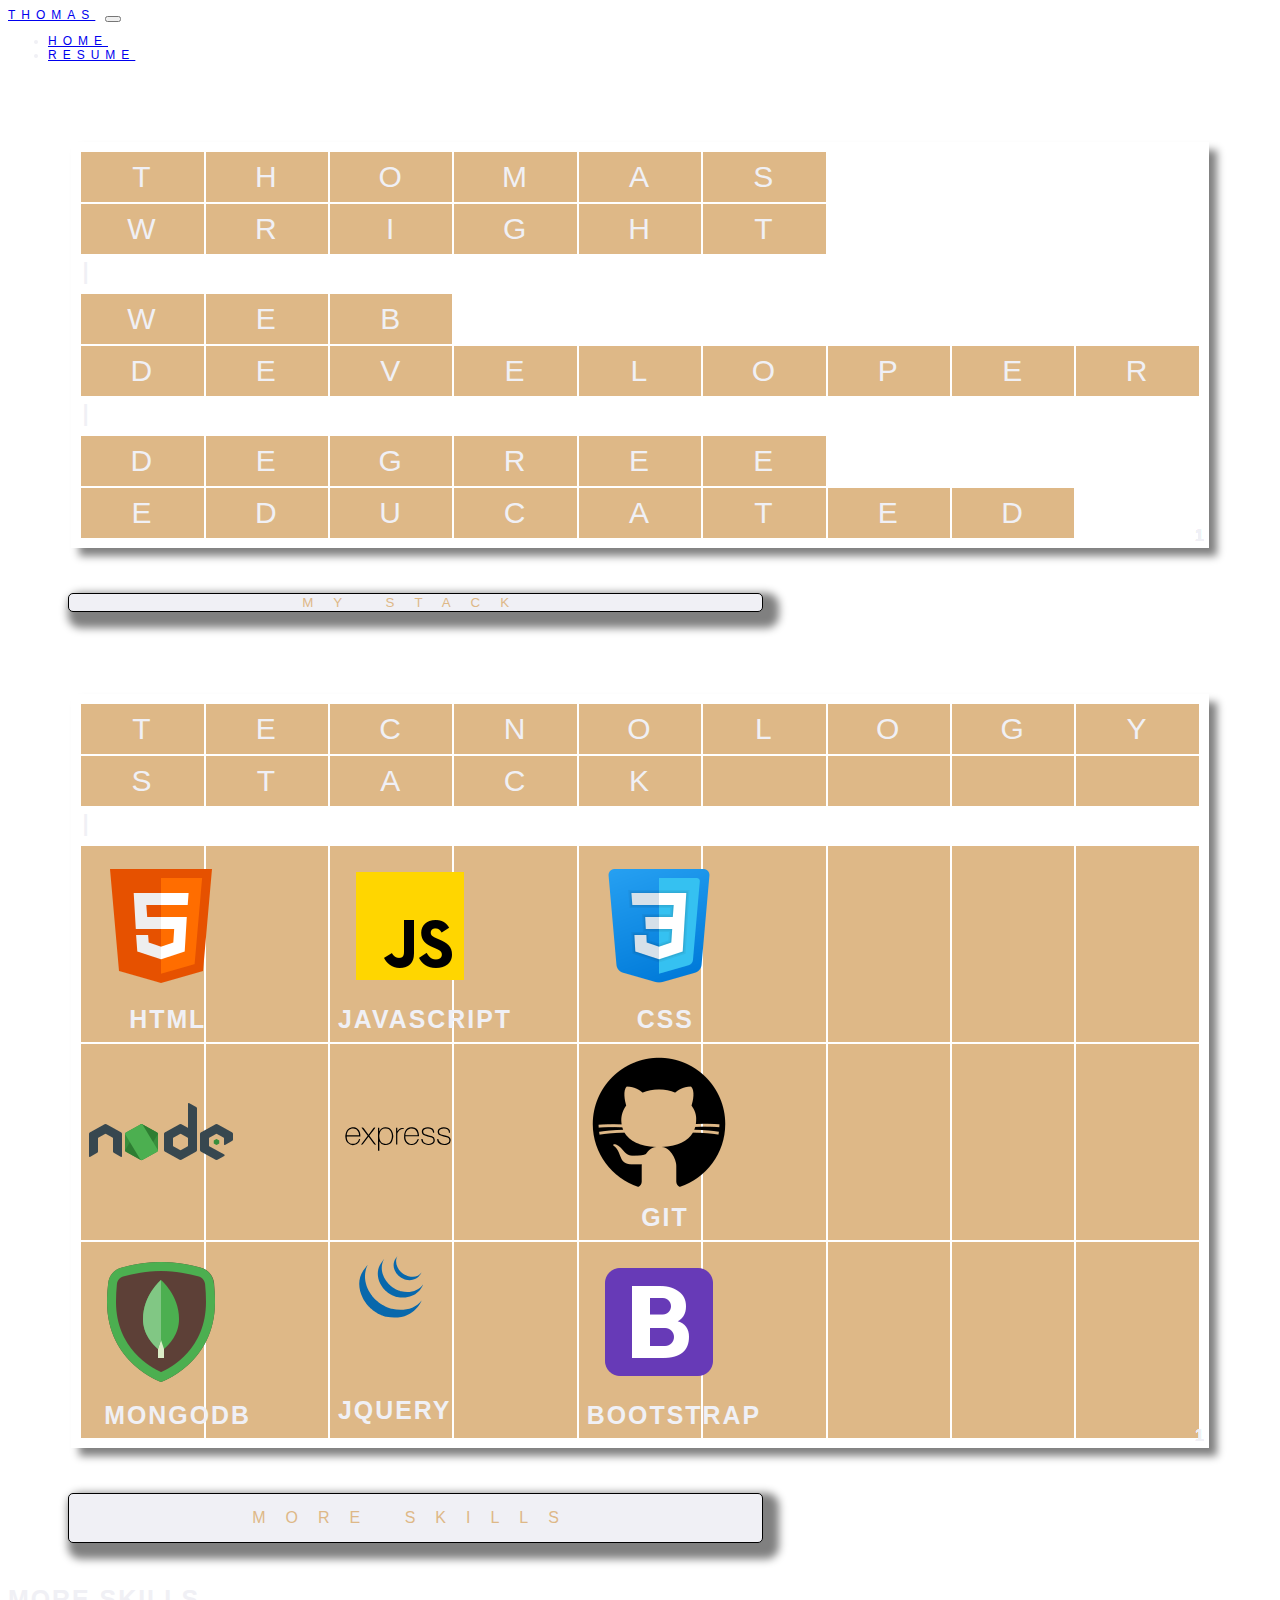
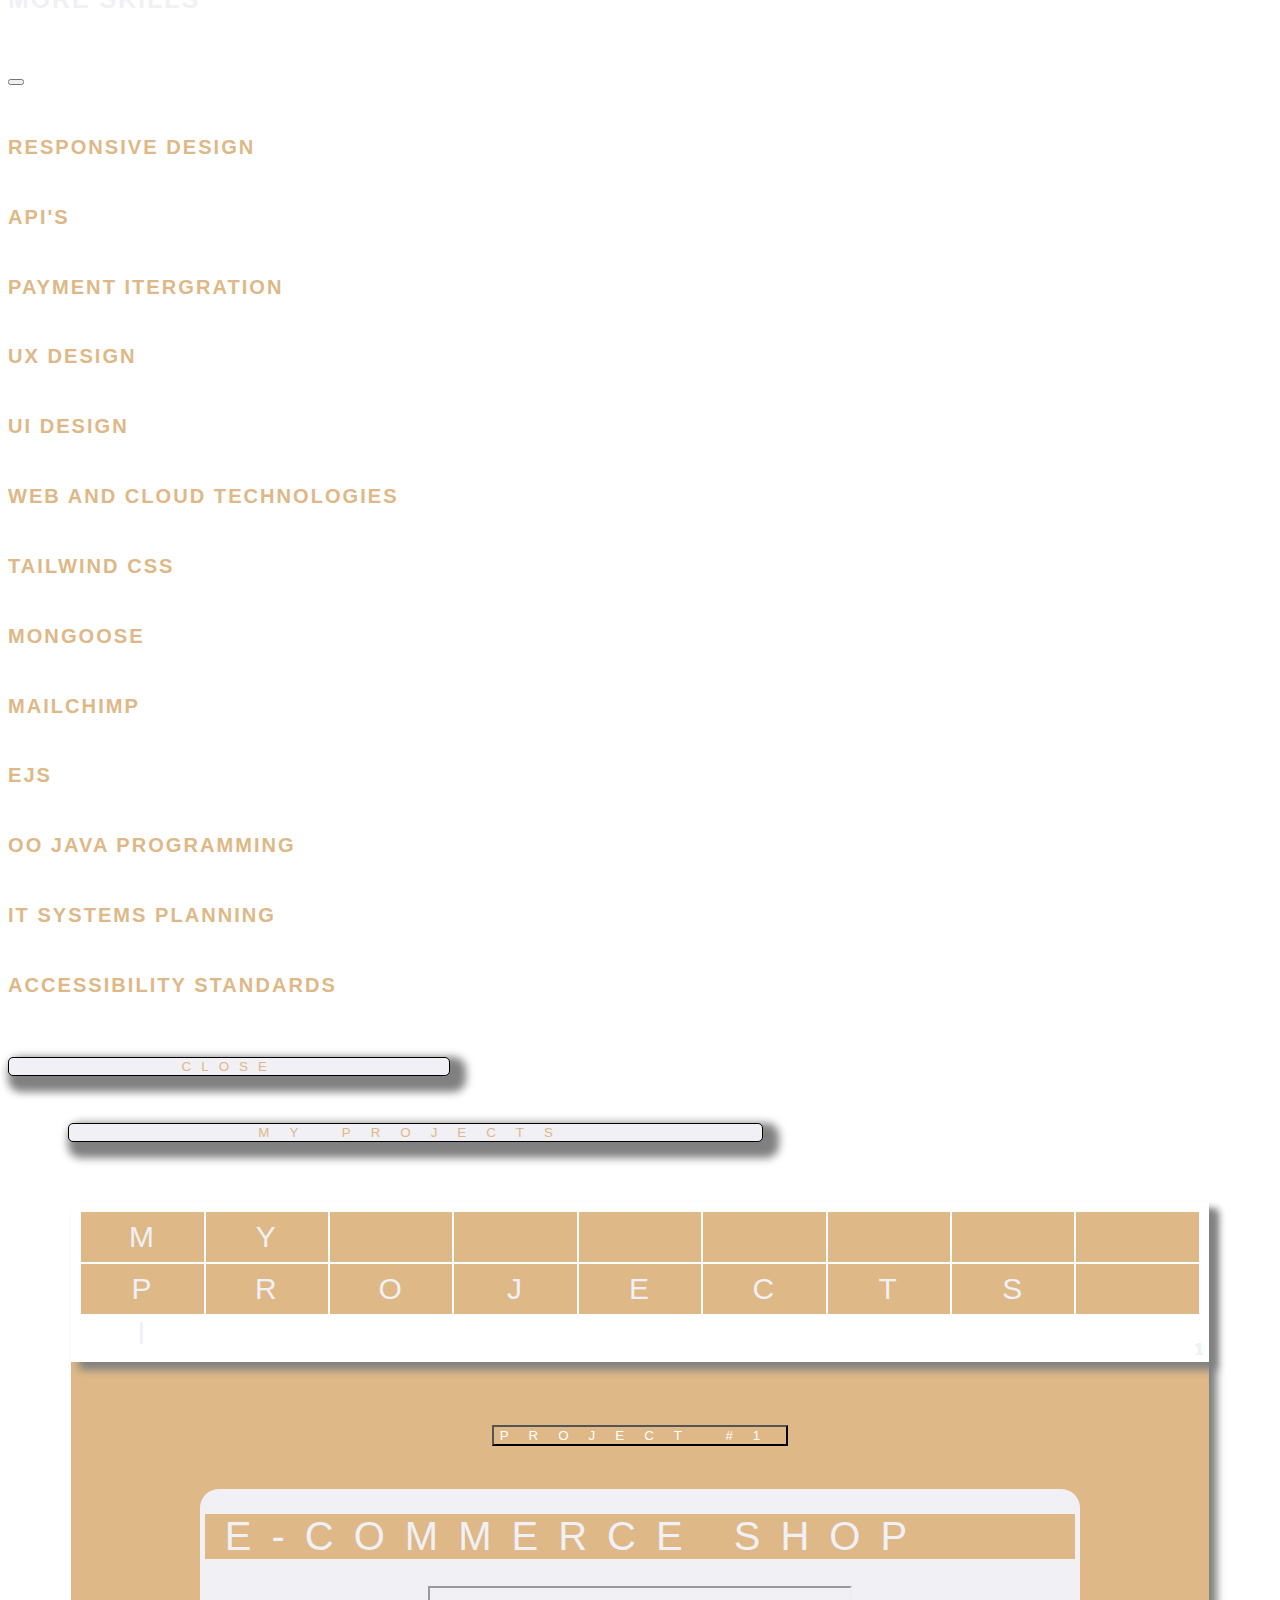
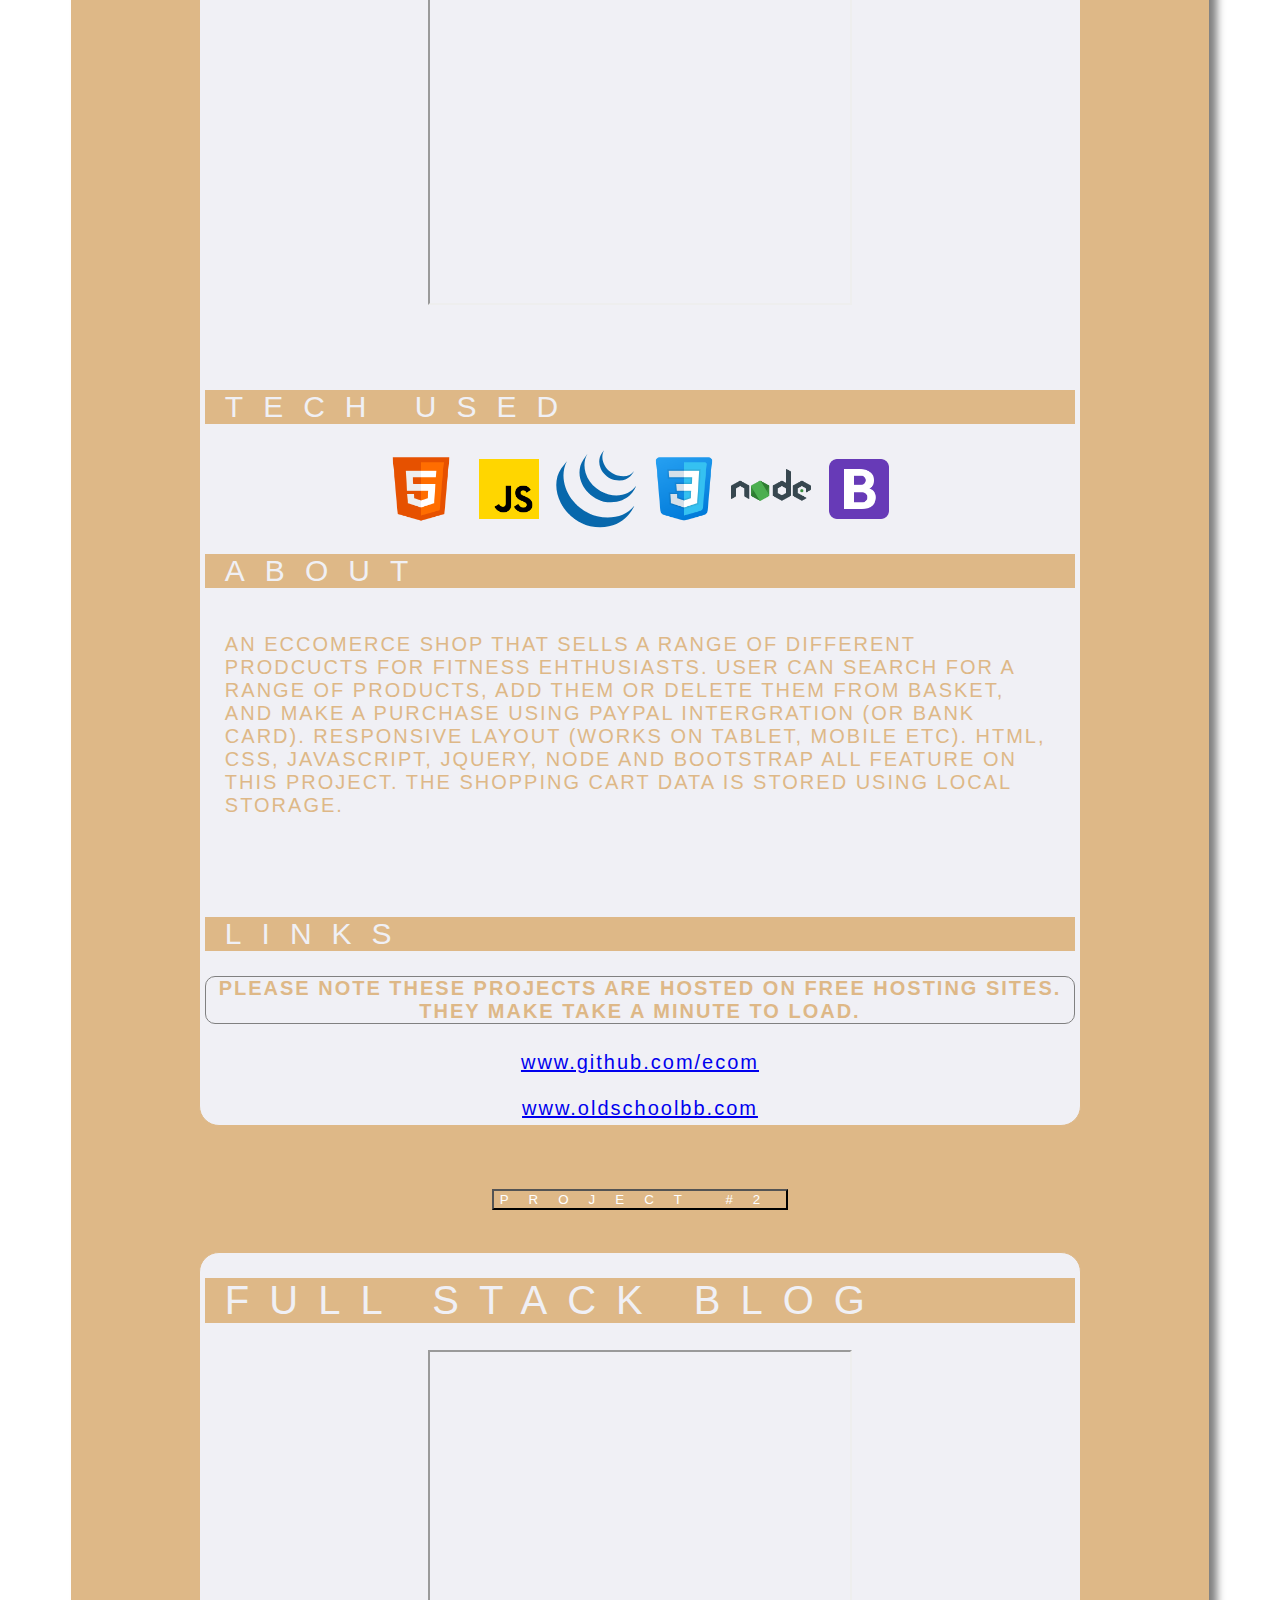
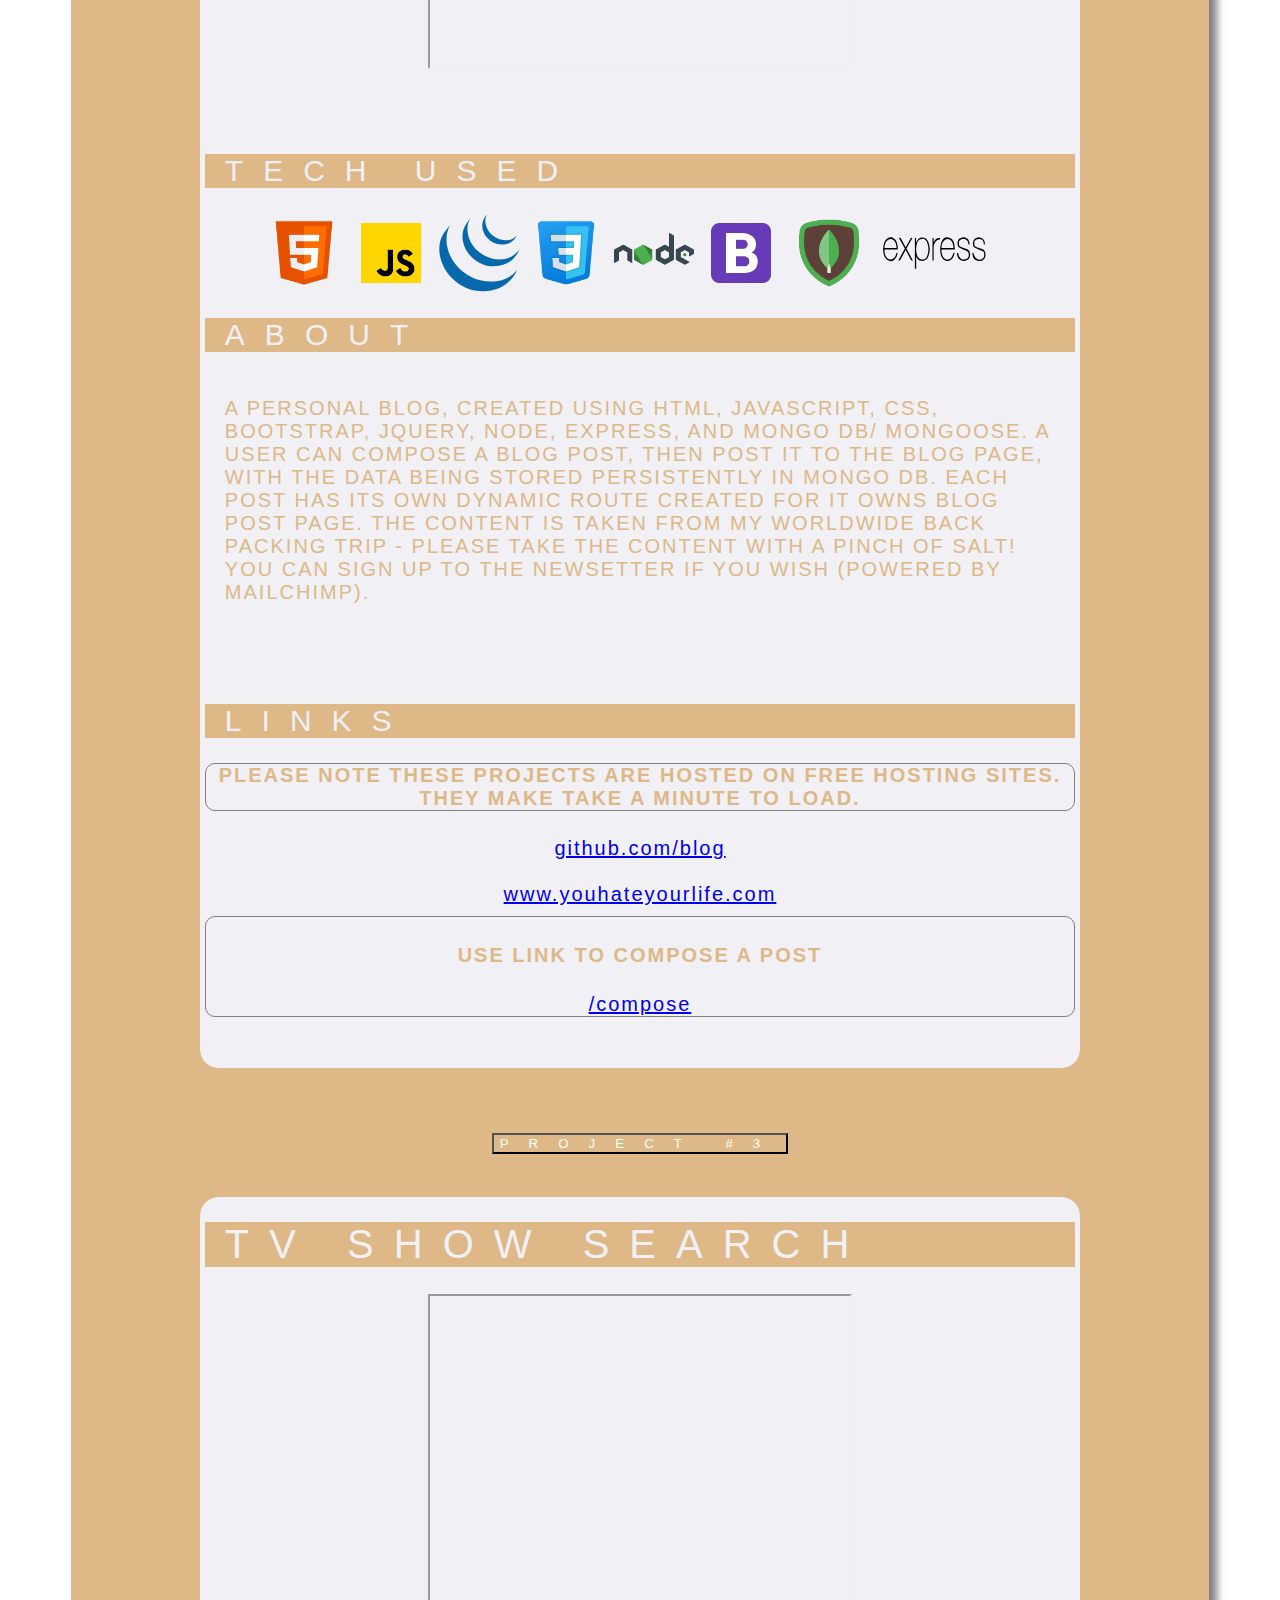
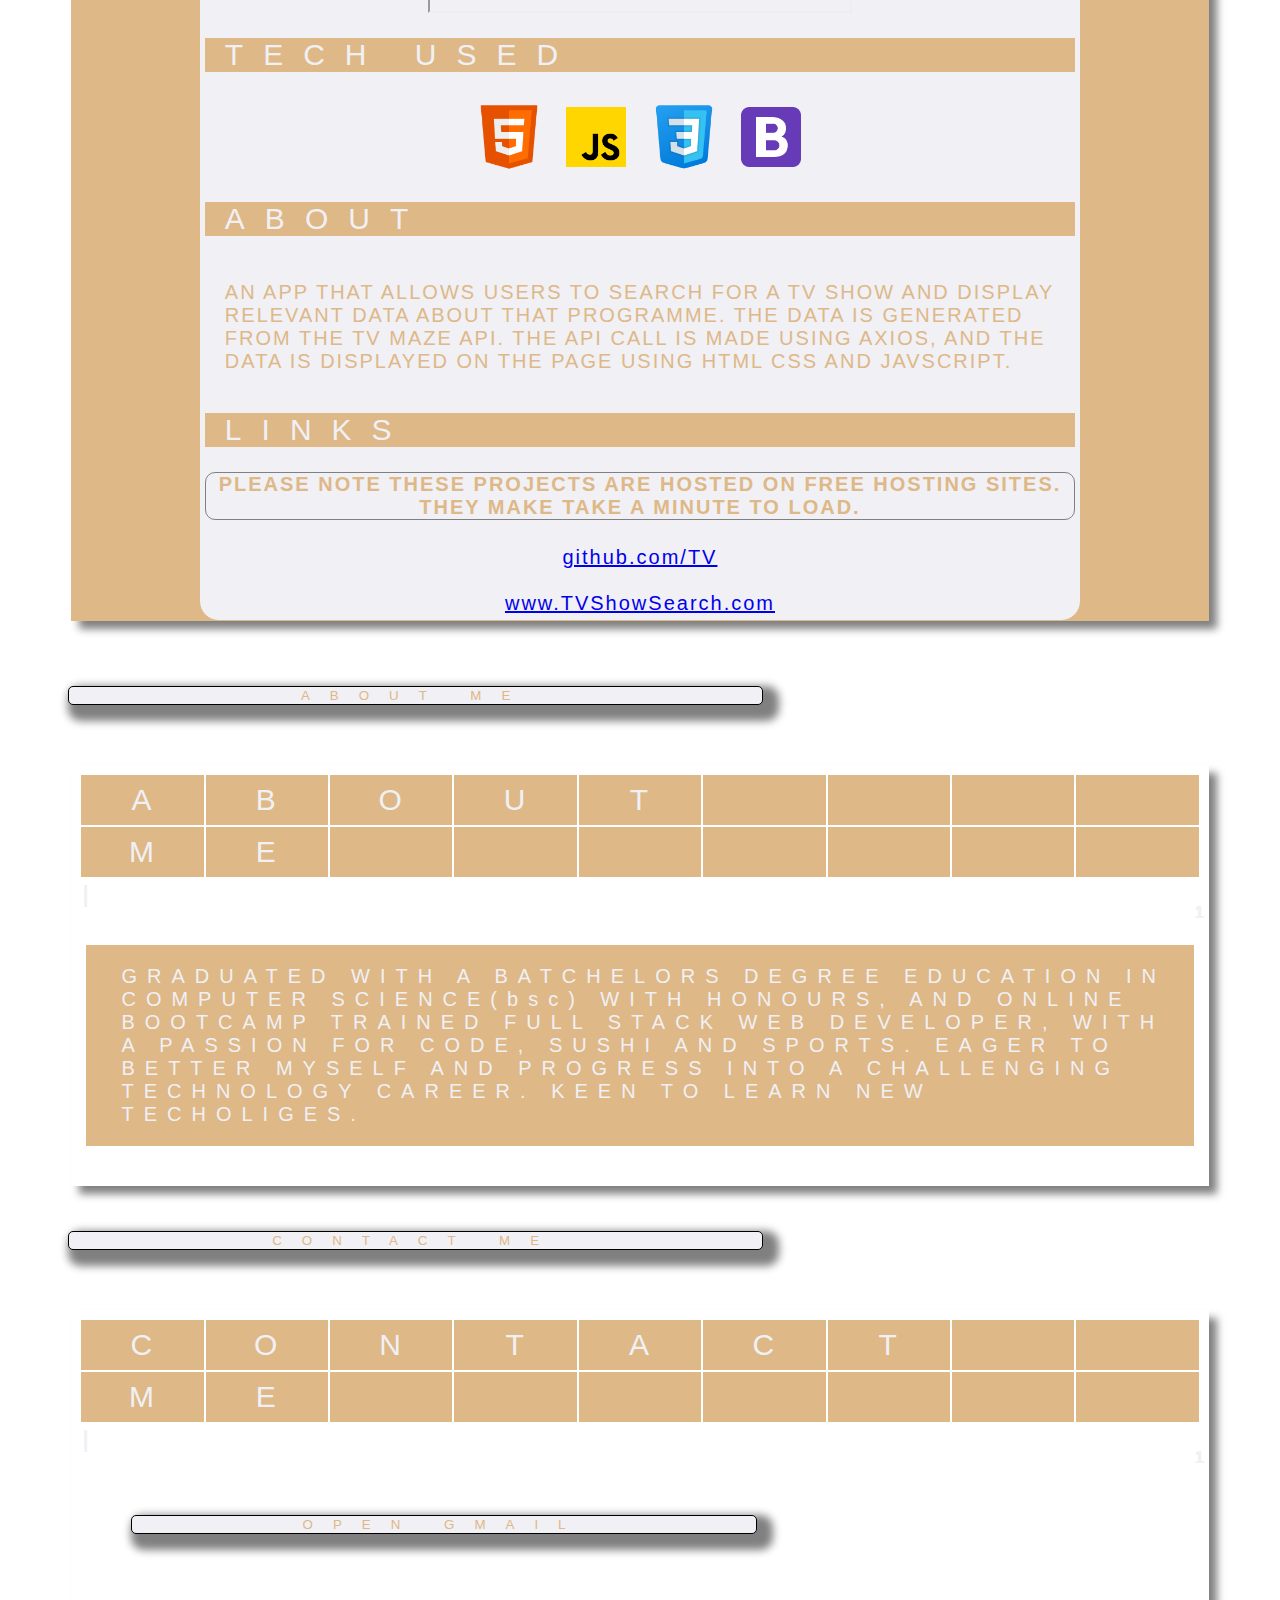
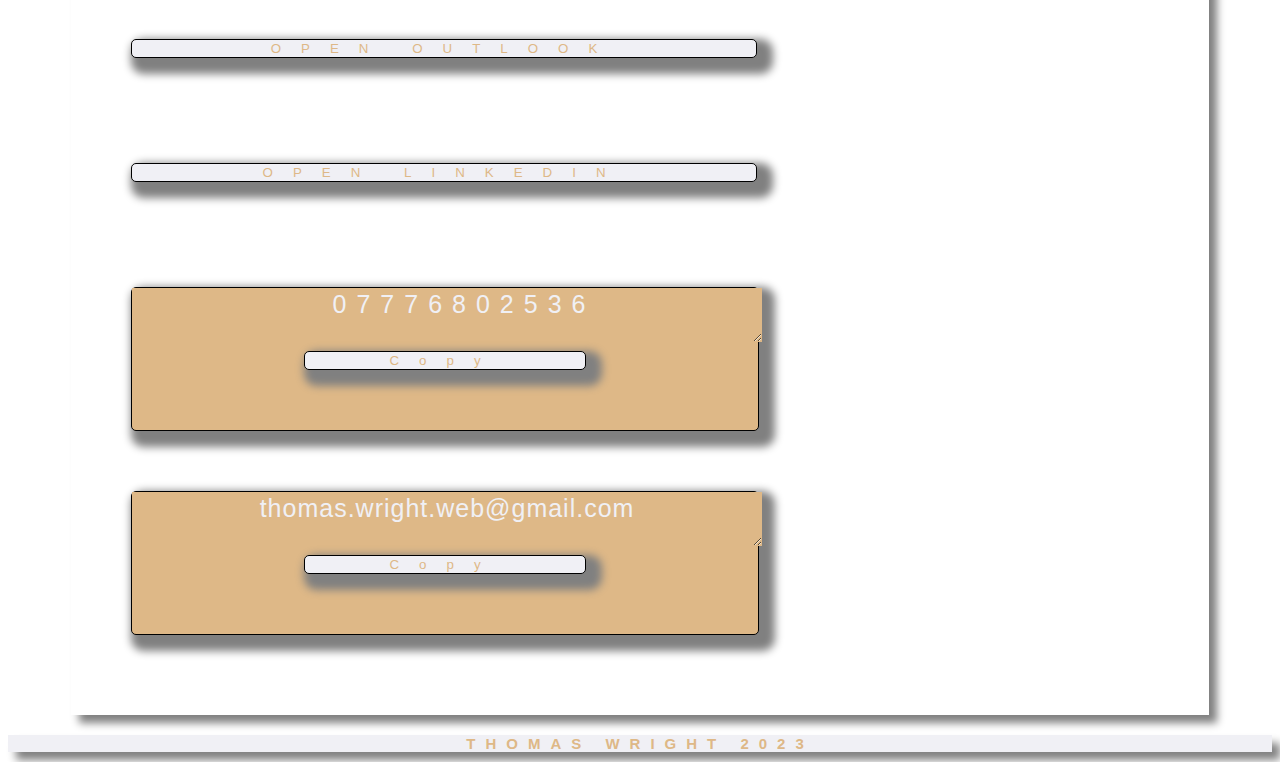
==== commit 3cbabb8f: "Update index.html" ====
--- a/index.html
+++ b/index.html
@@ -126,104 +126,7 @@
 
 
    </div>
-   <table id="table" style="width:100%" style="table-layout:fixed">
-      <tr>
-         <td class="piece"></td>
-         <td class="piece"></td>
-         <td class="piece"></td>
-         <td class="piece"></td>
-         <td class="piece"></td>
-
-         <td class="piece" id="piece1">T <span class="number">1</span></td>
-         <td class="piece"></td>
-         <td class="piece"></td>
-         <td class="piece"></td>
-      </tr>
-
-      <tr>
-         <td class="piece"></td>
-         <td class="piece" id="piece7">W <span class="number">4</span></td>
-         <td class="piece" id="piece8">R <span class="number">1</span></td>
-         <td class="piece" id="piece9">I <span class="number">1</span></td>
-         <td class="piece" id="piece10">G <span class="number">2</span></td>
-         <td class="piece" id="piece2">H <span class="number">4</span></td>
-         <td class="piece" id="piece11">T <span class="number">1</span></td>
-         <td class="piece"> </td>
-         <td class="piece"> </td>
-      </tr>
-      <tr>
-         <td class="piece" id="piece14">D<span class="number">2</span> </td>
-         <td class="piece" id="piece12">E<span class="number">1</span></td>
-         <td class="piece" id="piece15">V <span class="number">4</span></td>
-         <td class="piece" id="piece16">E<span class="number">1</span></td>
-         <td class="piece" id="piece17">L<span class="number">1</span></td>
-         <td class="piece" id="piece3">O<span class="number">1</span></td>
-         <td class="piece" id="piece18">P<span class="number">3</span></td>
-         <td class="piece" id="piece19">E<span class="number">1</span></td>
-         <td class="piece" id="piece20">R<span class="number">1</span></td>
-      </tr>
-      <tr>
-         <td class="piece" id="piece21">E <span class="number">1</span></td>
-         <td class="piece" id="piece13">B<span class="number">3</span></td>
-         <td class="piece"></td>
-         <td class="piece"></td>
-         <td class="piece"></td>
-         <td class="piece" id="piece4">M<span class="number">3</span></td>
-         <td class="piece"></td>
-         <td class="piece"></td>
-         <td class="piece"> </td>
-      </tr>
-      <tr>
-         <td class="piece" id="piece22">G <span class="number">2</span></td>
-         <td class="piece"></td>
-         <td class="piece"></td>
-         <td class="piece"></td>
-         <td class="piece"></td>
-         <td class="piece" id="piece5">A<span class="number">1</span></td>
-         <td class="piece"></td>
-         <td class="piece"></td>
-         <td class="piece"> </td>
-      </tr>
-      <tr>
-         <td class="piece" id="piece23">R <span class="number">1</span></td>
-         <td class="piece"></td>
-         <td class="piece"></td>
-         <td class="piece"></td>
-         <td class="piece"></td>
-         <td class="piece" id="piece6">S<span class="number">1</span></td>
-         <td class="piece"></td>
-         <td class="piece"></td>
-         <td class="piece"> </td>
-      </tr>
-      <tr>
-         <td class="piece" id="piece24">E <span class="number">3</span></td>
-         <td class="piece"></td>
-         <td class="piece"></td>
-         <td class="piece"></td>
-         <td class="piece"></td>
-         <td class="piece"></td>
-         <td class="piece"></td>
-         <td class="piece"></td>
-         <td class="piece"> </td>
-      </tr>
-      <tr>
-         <td class="piece" id="piece25">E <span class="number">1</span></td>
-         <td class="piece" id="piece26">D <span class="number">2</span></td>
-         <td class="piece" id="piece27">U <span class="number">1</span></td>
-         <td class="piece" id="piece28">C <span class="number">3</span></td>
-         <td class="piece" id="piece29">A <span class="number">1</span></td>
-         <td class="piece" id="piece30">T <span class="number">1</span></td>
-         <td class="piece" id="piece31">E <span class="number">3</span></td>
-         <td class="piece" id="piece32">D <span class="number">2</span></td>
-      </tr>
-
-   </table>
-
-
-   <div id="scoreboard"> YOUR SCORE <span id="score"> 0 </span> <br>
-      <button id="exitButton" onClick="Exit();">Exit Animation</button>
-   </div>
-
+   
 
 
    <div id="hideAll">
@@ -711,4 +614,4 @@
    <script src="app.js" async defer></script>
 </body>
 
-</html>+</html>
